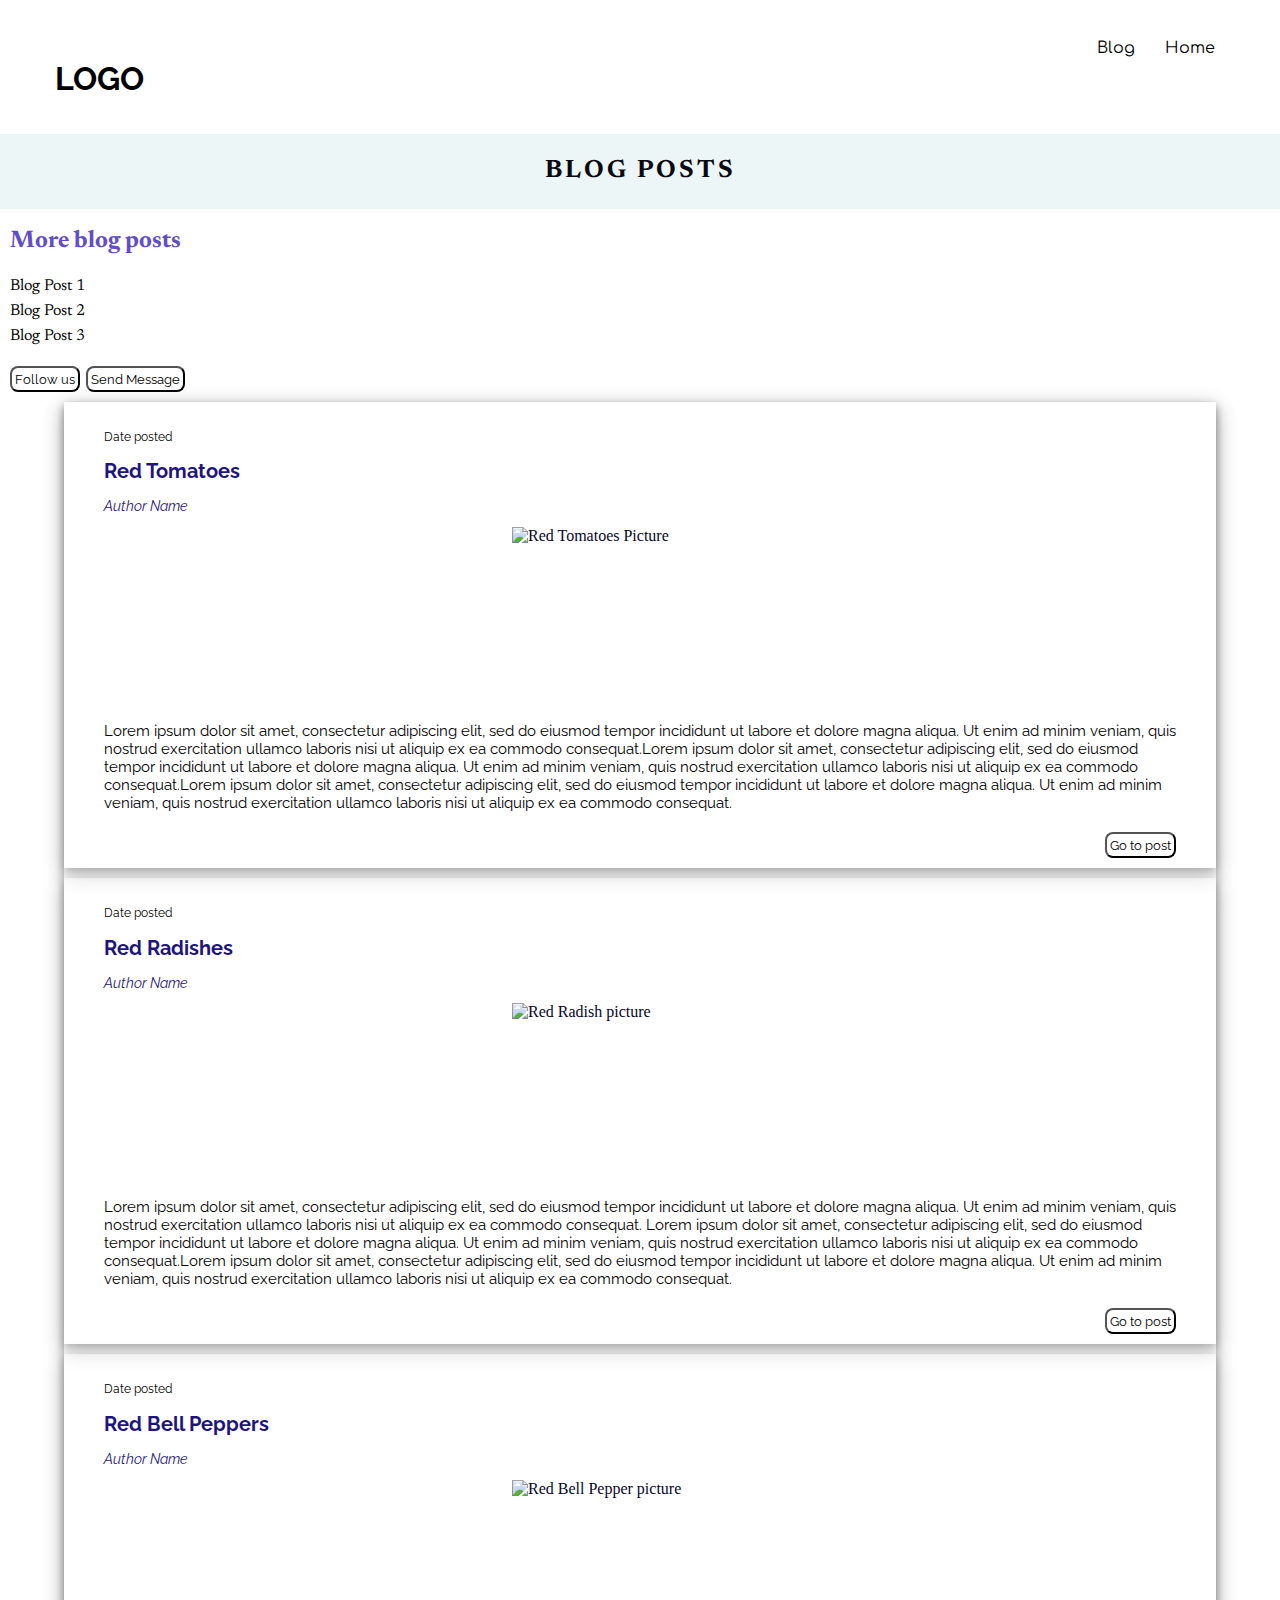
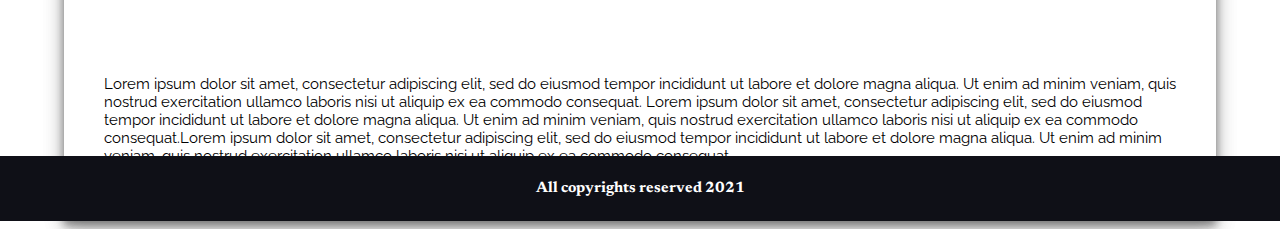
==== blog.html @ 0e55d28a "start project 1" ====
<!DOCTYPE html>
<html>
    <head>
        <title>Blog Posts</title>

        <meta charset="utf-8" />
        <meta name = "name" description = "This is my portfolio created as part of Udacity project"/>
        <meta content="width=device-width, initial-scale=1, maximum-scale=1" name="viewport"/>

        
        <link href = "css/imports.css" type = "text/css" rel = "stylesheet" />
        <link href = "css/typography.css" type = "text/css" rel = "stylesheet" />
        <link href = "css/blog.css" type = "text/css" rel = "stylesheet" />
        <link href = "css/project1.css" type = "text/css" rel = "stylesheet" />


    </head>

    <body class = "wrapper">

        <div class = "container-blog">


            <div class="header box">
                 <div class = "header ">
                    <div class = "headernav">
                        <nav>
                            <ul class = "navitems">
                                <li><a class = "menu1"><h1>LOGO</h1></a></li>
                                <li><a class = "menu" href = "index.html">Home</a></li>
                                <li><a class = "menu" href = "blog.html">Blog</a></li>
                            </ul>
                        </nav>
                    </div>
                </div>
            </div>


            <div class="description box">
                <h3 class = "description-h3">BlOG POSTS</h3>
               
            </div>


            <div class="sideposts box">
                <div class = "sideposts-details">
                    <h2>More blog posts</h2>
                    <li class = "sidelist"><a href = "#">Blog Post 1</a></li><br/>
                    <li class = "sidelist"><a href = "#">Blog Post 2</a></li><br/>
                    <li class = "sidelist"><a href = "#">Blog Post 3</a></li><br/>
                    <br/>
                    <!-- <p class = "author-desc">Lorem ipsum dolor sit amet, consectetur adipiscing elit, sed do eiusmod tempor incididunt ut labore et dolore magna aliqua. Ut enim ad minim veniam, quis nostrud exercitation ullamco laboris nisi ut aliquip ex ea commodo consequat.</p>
                    <p class = "author-desc">Sed ut perspiciatis unde omnis iste natus error sit voluptatem accusantium doloremque laudantium, totam rem aperiam, eaque ipsa quae ab illo inventore veritatis et quasi architecto beatae vitae dicta sunt explicabo.</p> -->


                    <button class = "sideposts-btn">Follow us</button>
                    <button class = "sideposts-btn">Send Message</button>

                </div>
            </div>


            <div class="content box">

                <div class = "card-blog">


                    <div id = "one" class = "box cardlayout">
                        <div class = "card-container">

                            <div class ="cardclass">
                                <p class = "p-cards-small">Date posted</p>
                                <p><b>Red Tomatoes</b></p>
                                <p class ="author"><i>Author Name</i></p>
                            </div>

                            <img class = "cardimg" src = "https://images.unsplash.com/photo-1597160308671-bb9ec5348ae3?ixid=MnwxMjA3fDB8MHxwaG90by1wYWdlfHx8fGVufDB8fHx8&ixlib=rb-1.2.1&auto=format&fit=crop&w=1500&q=80" alt ="Red Tomatoes Picture"/>

                            <p class ="p-cards">Lorem ipsum dolor sit amet, consectetur adipiscing elit, sed do eiusmod tempor incididunt ut labore et dolore magna aliqua. Ut enim ad minim veniam, quis nostrud exercitation ullamco laboris nisi ut aliquip ex ea commodo consequat.Lorem ipsum dolor sit amet, consectetur adipiscing elit, sed do eiusmod tempor incididunt ut labore et dolore magna aliqua. Ut enim ad minim veniam, quis nostrud exercitation ullamco laboris nisi ut aliquip ex ea commodo consequat.Lorem ipsum dolor sit amet, consectetur adipiscing elit, sed do eiusmod tempor incididunt ut labore et dolore magna aliqua. Ut enim ad minim veniam, quis nostrud exercitation ullamco laboris nisi ut aliquip ex ea commodo consequat.</p>

                            <button class = "btn-card">Go to post</button>
                        </div>
                    </div>


                    <div id = "two" class = " box cardlayout">
                        <div class = "card-container">

                            <div class ="cardclass">
                                <p class = "p-cards-small">Date posted</p>
                                <p><b>Red Radishes</b></p>
                                <p class ="author"><i>Author Name</i></p>
                            </div>

                            <img class = "cardimg" src = "https://images.unsplash.com/photo-1573214092953-7c6c686ee75d?ixid=MnwxMjA3fDB8MHxwaG90by1wYWdlfHx8fGVufDB8fHx8&ixlib=rb-1.2.1&auto=format&fit=crop&w=1334&q=80" alt ="Red Radish picture"/>

                            <p class ="p-cards">Lorem ipsum dolor sit amet, consectetur adipiscing elit, sed do eiusmod tempor incididunt ut labore et dolore magna aliqua. Ut enim ad minim veniam, quis nostrud exercitation ullamco laboris nisi ut aliquip ex ea commodo consequat. Lorem ipsum dolor sit amet, consectetur adipiscing elit, sed do eiusmod tempor incididunt ut labore et dolore magna aliqua. Ut enim ad minim veniam, quis nostrud exercitation ullamco laboris nisi ut aliquip ex ea commodo consequat.Lorem ipsum dolor sit amet, consectetur adipiscing elit, sed do eiusmod tempor incididunt ut labore et dolore magna aliqua. Ut enim ad minim veniam, quis nostrud exercitation ullamco laboris nisi ut aliquip ex ea commodo consequat.</p>

                            <button class = "btn-card">Go to post</button>
                        </div>
                    </div>


                    <div id = "three" class = "box cardlayout">
                        <div class = "card-container">
                            <div class ="cardclass">
                                <p class = "p-cards-small">Date posted</p>
                                <p> <b>Red Bell Peppers</b></p>
                                <p class ="author"><i>Author Name</i></p>
                            </div>

                            <img class = "cardimg" src = "https://images.unsplash.com/photo-1593677720987-69c291d6028f?ixid=MnwxMjA3fDB8MHxwaG90by1wYWdlfHx8fGVufDB8fHx8&ixlib=rb-1.2.1&auto=format&fit=crop&w=1500&q=80" alt ="Red Bell Pepper picture"/>

                            <p class ="p-cards">Lorem ipsum dolor sit amet, consectetur adipiscing elit, sed do eiusmod tempor incididunt ut labore et dolore magna aliqua. Ut enim ad minim veniam, quis nostrud exercitation ullamco laboris nisi ut aliquip ex ea commodo consequat. Lorem ipsum dolor sit amet, consectetur adipiscing elit, sed do eiusmod tempor incididunt ut labore et dolore magna aliqua. Ut enim ad minim veniam, quis nostrud exercitation ullamco laboris nisi ut aliquip ex ea commodo consequat.Lorem ipsum dolor sit amet, consectetur adipiscing elit, sed do eiusmod tempor incididunt ut labore et dolore magna aliqua. Ut enim ad minim veniam, quis nostrud exercitation ullamco laboris nisi ut aliquip ex ea commodo consequat.</p>

                            <button class = "btn-card">Go to post</button>
                        </div>
                    </div>    
                    
                  

                 </div>

            </div>




            <div class="footer box">
                <div>
                    <h5 class = "footercontent">All copyrights reserved 2021</h5>
                </div>
            </div>

        </div>

        




        <!-- <header>
            <nav>
                <ul class = "headernav">
                    <li ><a class = "navitems" href = "#">Home</a></li>
                    <li><a class = "navitems" href = "#">Projects </a></li>
                </ul>
            </nav>
        </header> -->


   

    </body>
</html>
---- css/imports.css ----
@import url('https://fonts.googleapis.com/css?family=Comfortaa|Patua+One');

@import url('https://fonts.googleapis.com/css2?family=Newsreader:ital,wght@0,300;0,500;1,300;1,400;1,500&display=swap');

@import url('https://fonts.googleapis.com/css2?family=Raleway:ital,wght@0,300;0,500;0,700;1,100;1,300;1,400;1,900&display=swap');
---- css/typography.css ----
/* ---------------- */
/* ---TYPOGRAPHY ---*/
/* ---------------- */
h1,
h2,
h3,
h4,
h5,
h6{
    font-family: 'Newsreader';

}


h1{
    color:#000000;
    font-family: 'Raleway', sans-serif;

}

h2{
    color:#614dc8;
  

}

h3{
    color:#0a0911;
    text-transform: uppercase;
    
}

h4{
    color:#0a0911;

}

h5{
    color:#0a0911;
    text-decoration:dashed;

}

p{
    color:#1e1480; 
    font-family: 'Raleway', sans-serif;
    font-size: 20px;
    line-height: 0.9;
    
}


a{
    color: #000000;
    text-decoration: none;
    cursor: pointer;
    font-family: 'Newsreader';

}

q{
    color: #1e1f22;
   

}
---- css/blog.css ----
.container-blog{
    position: relative;
    display: grid;
    grid-template-columns: 200px 200px;
    grid-template-rows: 100px 180px auto 100px;
    grid-template-areas: 
    "hd hd hd hd hd hd hd hd"
    "dp dp dp dp dp dp dp dp"
    "sd main main main main main main main"
    "ft ft ft ft ft ft ft ft";

}

.card-blog{
        display: grid;
        /* flex-direction: row; */
        /* justify-content: space-between; */
        width: 90%;
        height: auto;
        margin: auto;
        grid-template-rows: 80vw;
        grid-template-rows: repeat(3, 1fr);
        grid-gap: 10px; 
        justify-content: center; box-shadow: 0 4px 8px 0 rgba(0, 0, 0, 0.2), 0 6px 20px 0 rgba(0, 0, 0, 0.19);

}

.card-container{
    margin:30px;

}

@media screen and (max-width: 1200px) {
    .container-blog{
        position: relative;
        display: grid;
        grid-template-columns: 200px 200px;
        grid-template-rows: 100px 180px auto 100px;
        grid-template-areas: 
        "hd hd hd hd hd hd hd hd"
        "dp dp dp dp dp dp dp dp"
        "sd main main main main main main main"
        "ft ft ft ft ft ft ft ft";
    
    }
    
}

@media screen and (min-width: 500px){

    .container-blog{
        
        display: flex;
        flex-wrap: wrap;
        flex-direction: column;

    }

    .header{
        grid-area: hd; 
    
    }
    
    .description{
        grid-area: dp;
        background-color: rgb(237, 246, 246);
    }
    .sideposts{
        grid-area: sd;
    }
    
    .content{
        grid-area:main;
    }
    .footer{ 
        grid-area:ft;
    
         
     }

   
    
}


@media screen and (max-width: 480px){

    .container-blog{
        
        display: flex;
        flex-wrap: wrap;
        flex-direction: column;
    
    }

    img{
        width: 100%;
    }

    .header{
        grid-area: hd; 
    
    }
    
  
    .sideposts{
        grid-area: sd;
    }
    
    .content{
        grid-area:main;
    }
    .footer{ 
        grid-area:ft;
    
         
     }

   
    .description-h3{
        text-align: center;
        font-size: 25px;
        letter-spacing: 3px;
    
    }
   
    
}
---- css/project1.css ----
body{
    background-color: #ffffff;
    /* font-family:'Gill Sans', 'Gill Sans MT', Calibri, 'Trebuchet MS', sans-serif; */
    font-family: 'Newspaper';
    font-size: medium;
    color: rgb(6, 6, 41);
    src: url(https://fonts.gstatic.com/s/newsreader/v7/cY9XfjOCX1hbuyalUrK439vogqC9yFZCYg7oRZaLFYkzbARA_n8IsQ.woff2) format('woff2');
  unicode-range: U+0102-0103, U+0110-0111, U+0128-0129, U+0168-0169, U+01A0-01A1, U+01AF-01B0, U+1EA0-1EF9, U+20AB;
    
} 

.wrapper{
    margin-left:auto;
    margin-right: auto;
}

.container {
    position: relative;
    display: grid;
    grid-template-columns: 200px 200px;
    grid-template-rows: 100px 180px 450px 100px;
    grid-template-areas: 
    "hd hd hd hd hd hd hd hd"
    "dp dp dp dp dp dp dp dp"
    "sd main main main main main main main"
    "ft ft ft ft ft ft ft ft";
    /* border: 2px solid #1c134a; */
}

.box{
    /* border: 2px solid #d87093; */
    /* background-color: #7ee96e60; */
}

.header{
    grid-area: hd; 
    background-color: #ffffff;;   
}

.description{
    grid-area: dp;
    background-color: rgb(237, 246, 246);
}
.sideposts{
    grid-area: sd;
}

.content{
    grid-area:main;
}
.footer{ 
    grid-area:ft;
    background-color: #0f1017;
    position: absolute;
    left: 0;
    bottom: 0;
    width: 100%; 
    color: white;
    text-align: center;
     
 }

 .footercontent{
     color:#ffffff;
 }



/* -------------------------------- */
/* HEADER LAYOUT AND DESIGN */
/* ----------------------------------- */
 /* .headernav{
    
    padding: 7px;
    text-decoration: none;   
} */


li{
    display: inline;
}

.menu{
    float: right;
    margin: 15px;
    text-decoration: none;
    color: #000000;
    font-family: 'Comfortaa';
}

.menu1{
    font-family: 'Comfortaa';

}


li:first-child{
    float: left;
    margin: 15px;
}

.navitems{
    
    margin-right: 50px;
    text-decoration: none;
    color:black;
    
}

/* -------------------------------- */
/* SIDE-POSTS LAYOUT AND DESIGN */
/* ----------------------------------- */

.sideposts{
    background-color: #ffffff;
}
.sideposts-details{
    margin: 10px;
}
.sidelist{
    line-height: 1.5em;
    /* padding: 40px; */
}

.author-desc{
    font-weight: 100;
    /* margin: 30px; */
}

.sideposts-btn{
    display: inline;
    font-family: 'Raleway', sans-serif;
    padding: 3px;
    border-radius: 8px;
    border-radius: 1px solid #988379;
    margin-right: 2px;
    

    background-color: transparent;
    cursor: pointer;

}

/* -------------------------------- */
/* CARDS-BLOG-POST LAYOUT AND DESIGN */
/* ----------------------------------- */

.cards{
        display: grid;
        /* flex-direction: row; */
        /* justify-content: space-between; */
        width: 70vw;
        height: 60vh;
        margin: auto;
        grid-template-columns: 80vw;
        grid-template-columns: repeat(3, 1fr);
        grid-gap: 5px; 
        justify-content: center; box-shadow: 0 4px 8px 0 rgba(0, 0, 0, 0.2), 0 6px 20px 0 rgba(0, 0, 0, 0.19);

}

.cardlayout{
    box-shadow: 0 4px 8px 0 rgba(0, 0, 0, 0.2), 0 6px 20px 0 rgba(0, 0, 0, 0.19);
}

.cardclass{
    margin: 10px;
    line-height: 0.9;
    
    
}



.cardimg{
    display: flex;
    flex-direction: row;
    width: 20vw;
    height: 20vh; 
  
    
}

.p-cards{
    margin: 10px;
    margin-top: 15px;
    font-size: 15px;
    color: #000000;
    line-height: 1.2em;
}

.p-cards-small{
    font-size: 12px;
    color:#000000;

}

img {
    display: block;
    margin-left: auto;
    margin-right: auto;
    width: 40%;
  }

.author{
    font-size: 14px;;
}

.btn-card{
    font-family: 'Raleway', sans-serif;
    padding: 3px;
    border-radius: 8px;
    border-radius: 1px solid #988379;
    margin: 10px;
    float: right;
    background-color: transparent;
    cursor: pointer;
}

.btn-card:hover{
    box-shadow: 0 4px 8px 0 rgba(0, 0, 0, 0.2), 0 6px 20px 0 rgba(0, 0, 0, 0.19);

}

/* -------------------------------- */
/* DESCRIPTION TEXT DESIGN */
/* ----------------------------------- */

.description-p{
    text-align: center;
    font-size: 22px;
    margin: 0 80px 0 80px;
    font-weight: 200;
    line-height: 1.3em;


}

.description-h3{
    text-align: center;
    font-size: 25px;
    letter-spacing: 3px;

}


/* -------------------------------- */
/* FOOTER LAYOUT AND DESIGN */
/* ----------------------------------- */
.footercontent{
    text-align: center;
    font-size: 15px;
  
    
}

@media screen and (max-width: 480px){

    .cardimg{
        width: auto;
    }

    .description-p{
        text-align: center;
        font-size: 18px;
        margin: 0 30px 10px 30px;
        font-weight: 200;
        line-height: 1.3em;
    
    
    }

    .container{
        
        display: flex;
        flex-wrap: wrap;
        flex-direction: column;
    
    }

    .cards{
        display: flex;
        flex-wrap: wrap;
        flex-direction: row;
        width: auto;

    }

    img{
        width: 100%;
    }

    .header{
        grid-area: hd; 
    
    }
    
  
    .sideposts{
        grid-area: sd;
    }
    
    .content{
        grid-area:main;
    }
    .footer{ 
        grid-area:ft;
         
     }

   
    .description-h3{
        text-align: center;
        font-size: 25px;
        letter-spacing: 3px;
    
    }
   
    
}

@media screen and (max-width: 1200px) {
    .container-blog{
        position: relative;
        display: grid;
        grid-template-columns: 200px 200px;
        grid-template-rows: 100px 180px auto 100px;
        grid-template-areas: 
        "hd hd hd hd hd hd hd hd"
        "dp dp dp dp dp dp dp dp"
        "sd main main main main main main main"
        "ft ft ft ft ft ft ft ft";
    
    }
    
}



@media screen and (max-width: 880px){

    .cardimg{
        width: auto;
    }

    .description-p{
        text-align: center;
        font-size: 18px;
        margin: 0 30px 10px 30px;
        font-weight: 200;
        line-height: 1.3em;
    
    
    }

    .container{
        
        display: flex;
        flex-wrap: wrap;
        flex-direction: column;
    
    }

    .cards{
        display: flex;
        flex-wrap: wrap;
        flex-direction: row;
        width: auto;

    }

    img{
        width: 100%;
    }

    .header{
        grid-area: hd; 
    
    }
    
  
    .sideposts{
        grid-area: sd;
    }
    
    .content{
        grid-area:main;
    }
    
    .footer{ 
        grid-area:ft;
         
     }

    .description-h3{
        text-align: center;
        font-size: 25px;
        letter-spacing: 3px;
    
    }
   
    
}
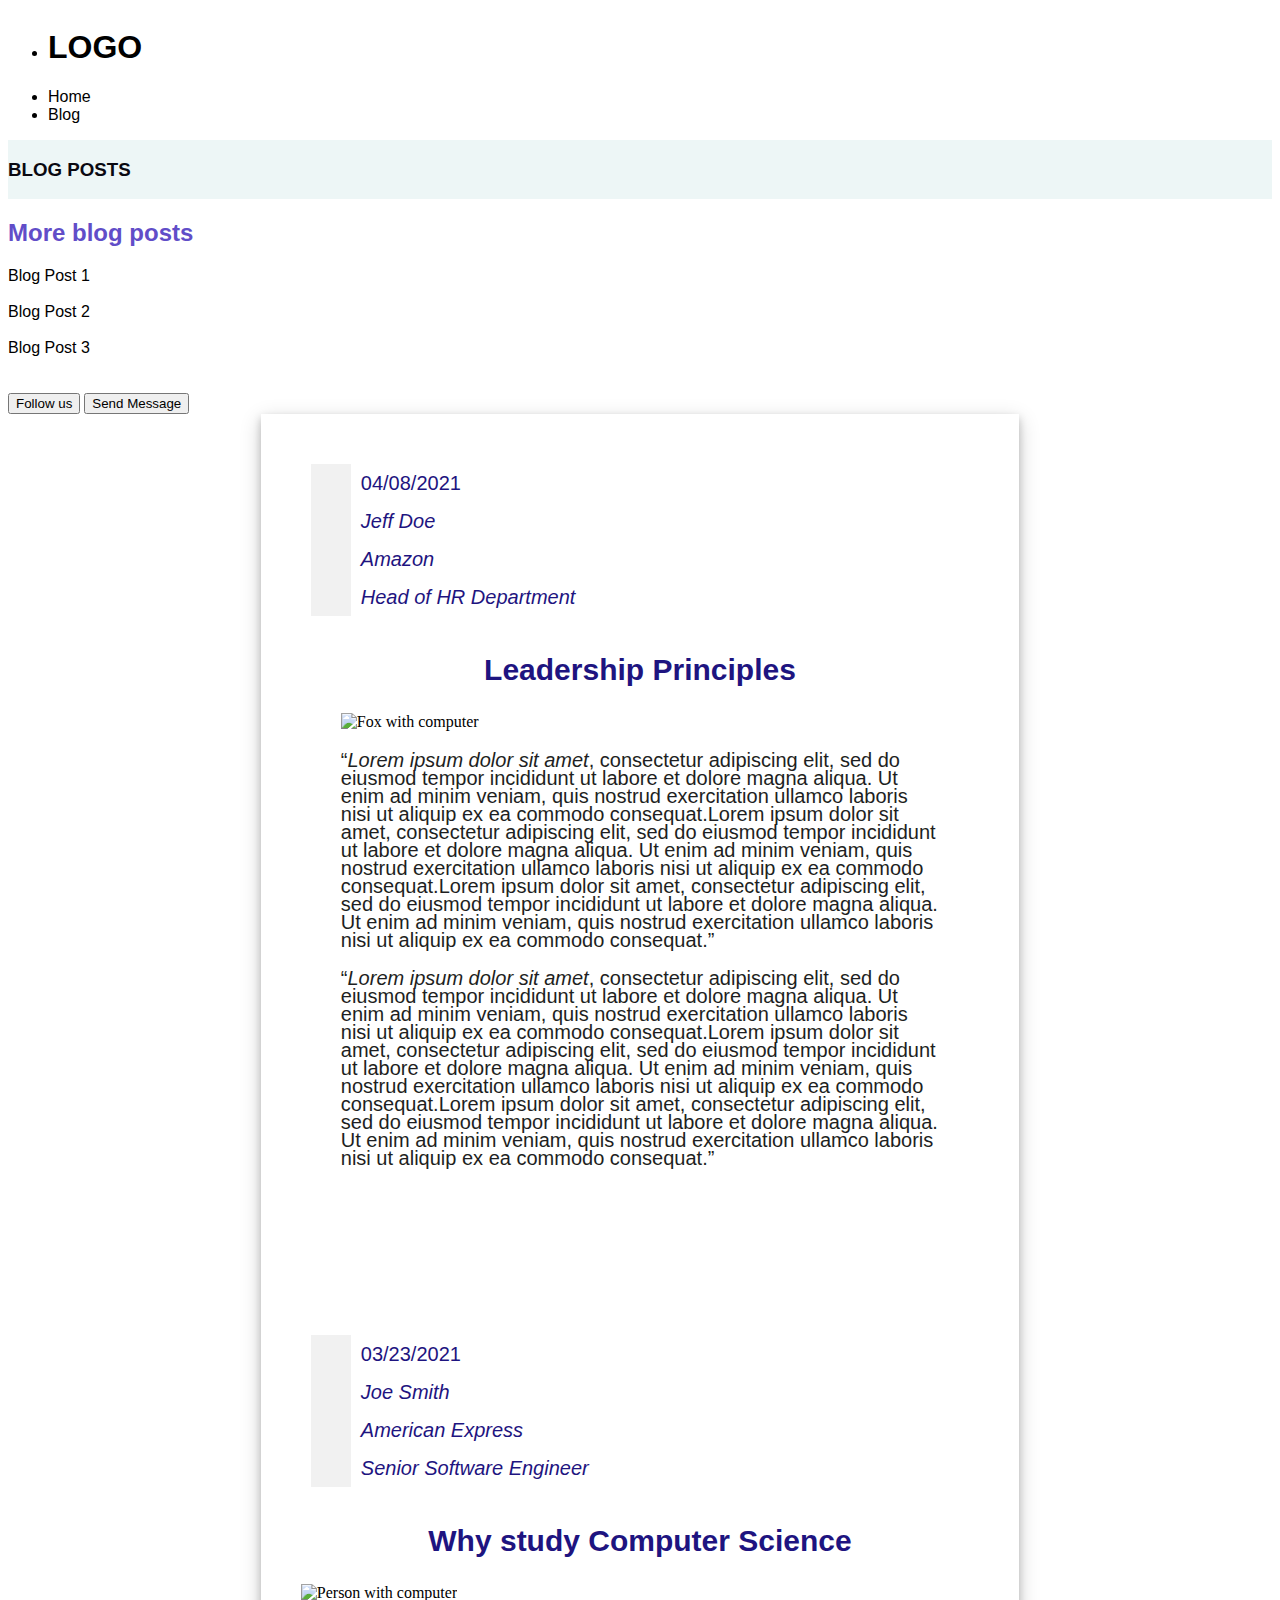
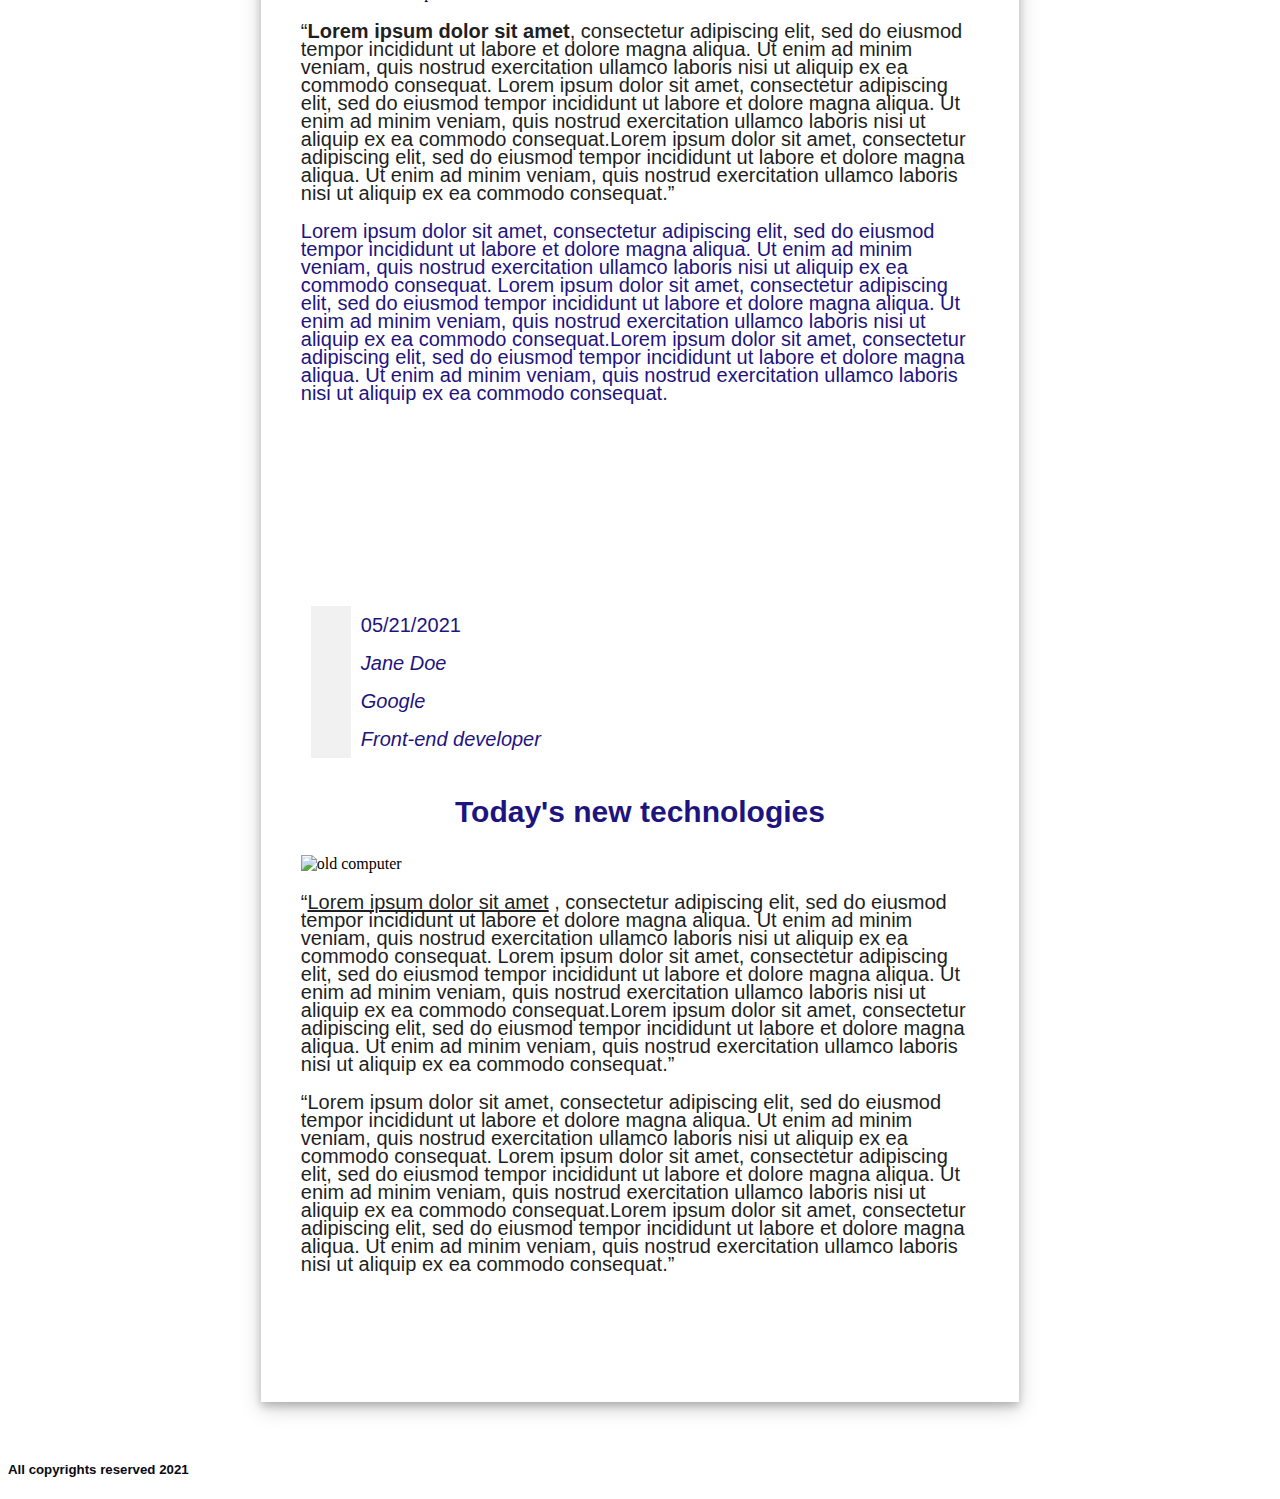
==== commit 044c55f7: "Update blog.html" ====
--- a/blog.html
+++ b/blog.html
@@ -8,20 +8,24 @@
         <meta content="width=device-width, initial-scale=1, maximum-scale=1" name="viewport"/>
 
         
-        <link href = "css/imports.css" type = "text/css" rel = "stylesheet" />
+        <link href = "css/icon.css" type = "text/css" rel = "stylesheet" /> 
         <link href = "css/typography.css" type = "text/css" rel = "stylesheet" />
         <link href = "css/blog.css" type = "text/css" rel = "stylesheet" />
         <link href = "css/project1.css" type = "text/css" rel = "stylesheet" />
+        <link href="/https://fontawesome.com/v5.15/icons/facebook?style=brands" rel="stylesheet">
+        <script src="https://kit.fontawesome.com/f7e4b6a6a0.js" crossorigin="anonymous"></script>
 
 
     </head>
 
+
     <body class = "wrapper">
+     
 
         <div class = "container-blog">
 
 
-            <div class="header box">
+            <header class="header box">
                  <div class = "header ">
                     <div class = "headernav">
                         <nav>
@@ -33,14 +37,14 @@
                         </nav>
                     </div>
                 </div>
-            </div>
-
+            </header>
+      
 
             <div class="description box">
                 <h3 class = "description-h3">BlOG POSTS</h3>
-               
             </div>
 
+   
 
             <div class="sideposts box">
                 <div class = "sideposts-details">
@@ -49,9 +53,7 @@
                     <li class = "sidelist"><a href = "#">Blog Post 2</a></li><br/>
                     <li class = "sidelist"><a href = "#">Blog Post 3</a></li><br/>
                     <br/>
-                    <!-- <p class = "author-desc">Lorem ipsum dolor sit amet, consectetur adipiscing elit, sed do eiusmod tempor incididunt ut labore et dolore magna aliqua. Ut enim ad minim veniam, quis nostrud exercitation ullamco laboris nisi ut aliquip ex ea commodo consequat.</p>
-                    <p class = "author-desc">Sed ut perspiciatis unde omnis iste natus error sit voluptatem accusantium doloremque laudantium, totam rem aperiam, eaque ipsa quae ab illo inventore veritatis et quasi architecto beatae vitae dicta sunt explicabo.</p> -->
-
+                  
 
                     <button class = "sideposts-btn">Follow us</button>
                     <button class = "sideposts-btn">Send Message</button>
@@ -67,53 +69,109 @@
 
                     <div id = "one" class = "box cardlayout">
                         <div class = "card-container">
+                            <div class = "flex-author-info">
+                                
+                                <div class = "auhtor-img">
+                                <i class="fas fa-user-tie"></i>
+                                </div>
 
-                            <div class ="cardclass">
-                                <p class = "p-cards-small">Date posted</p>
-                                <p><b>Red Tomatoes</b></p>
-                                <p class ="author"><i>Author Name</i></p>
+                                <div class = "cardclass1">
+                                <p class = "p-cards-small">04/08/2021</p>
+                                <p class ="author"><i>Jeff Doe</i></p>
+                                <p class ="author"><i>Amazon</i></p>
+                                <p class ="author"><i>Head of HR Department</i></p>
+                                </div>
+
+                            </div>
+                            <p class = "blog-title"><b>Leadership Principles</b></p>
+
+                            <figure>
+
+                            <img class = "cardimg" src = "https://images.unsplash.com/photo-1589652717521-10c0d092dea9?ixid=MnwxMjA3fDB8MHxwaG90by1wYWdlfHx8fGVufDB8fHx8&ixlib=rb-1.2.1&auto=format&fit=crop&w=1500&q=80" alt ="Fox with computer" />
+                            
+
+                            <p class ="p-cards-blog"><q><i>Lorem ipsum dolor sit amet</i>, consectetur adipiscing elit, sed do eiusmod tempor incididunt ut labore et dolore magna aliqua. Ut enim ad minim veniam, quis nostrud exercitation ullamco laboris nisi ut aliquip ex ea commodo consequat.Lorem ipsum dolor sit amet, consectetur adipiscing elit, sed do eiusmod tempor incididunt ut labore et dolore magna aliqua. Ut enim ad minim veniam, quis nostrud exercitation ullamco laboris nisi ut aliquip ex ea commodo consequat.Lorem ipsum dolor sit amet, consectetur adipiscing elit, sed do eiusmod tempor incididunt ut labore et dolore magna aliqua. Ut enim ad minim veniam, quis nostrud exercitation ullamco laboris nisi ut aliquip ex ea commodo consequat.</q></p>
+                            <p class ="p-cards-blog"><q><i>Lorem ipsum dolor sit amet</i>, consectetur adipiscing elit, sed do eiusmod tempor incididunt ut labore et dolore magna aliqua. Ut enim ad minim veniam, quis nostrud exercitation ullamco laboris nisi ut aliquip ex ea commodo consequat.Lorem ipsum dolor sit amet, consectetur adipiscing elit, sed do eiusmod tempor incididunt ut labore et dolore magna aliqua. Ut enim ad minim veniam, quis nostrud exercitation ullamco laboris nisi ut aliquip ex ea commodo consequat.Lorem ipsum dolor sit amet, consectetur adipiscing elit, sed do eiusmod tempor incididunt ut labore et dolore magna aliqua. Ut enim ad minim veniam, quis nostrud exercitation ullamco laboris nisi ut aliquip ex ea commodo consequat.</q></p>
+
+                            <div class = "social-icons">
+                                <i href = "#" class="fab fa-facebook-f"></i>
+                                <i href = "#" class="fab fa-twitter"></i>
+                                <i href = "#" class="fas fa-paper-plane"></i>
                             </div>
 
-                            <img class = "cardimg" src = "https://images.unsplash.com/photo-1597160308671-bb9ec5348ae3?ixid=MnwxMjA3fDB8MHxwaG90by1wYWdlfHx8fGVufDB8fHx8&ixlib=rb-1.2.1&auto=format&fit=crop&w=1500&q=80" alt ="Red Tomatoes Picture"/>
-
-                            <p class ="p-cards">Lorem ipsum dolor sit amet, consectetur adipiscing elit, sed do eiusmod tempor incididunt ut labore et dolore magna aliqua. Ut enim ad minim veniam, quis nostrud exercitation ullamco laboris nisi ut aliquip ex ea commodo consequat.Lorem ipsum dolor sit amet, consectetur adipiscing elit, sed do eiusmod tempor incididunt ut labore et dolore magna aliqua. Ut enim ad minim veniam, quis nostrud exercitation ullamco laboris nisi ut aliquip ex ea commodo consequat.Lorem ipsum dolor sit amet, consectetur adipiscing elit, sed do eiusmod tempor incididunt ut labore et dolore magna aliqua. Ut enim ad minim veniam, quis nostrud exercitation ullamco laboris nisi ut aliquip ex ea commodo consequat.</p>
-
-                            <button class = "btn-card">Go to post</button>
                         </div>
                     </div>
 
 
                     <div id = "two" class = " box cardlayout">
                         <div class = "card-container">
+                                <div class = "flex-author-info">
+                                
+                                    <div class = "auhtor-img">
+                                    <i class="fas fa-user-tie"></i>
+                                    </div>
 
-                            <div class ="cardclass">
-                                <p class = "p-cards-small">Date posted</p>
-                                <p><b>Red Radishes</b></p>
-                                <p class ="author"><i>Author Name</i></p>
+                                    <div class = "cardclass1">
+                                    <p class = "p-cards-small">03/23/2021</p>
+                                    <p class ="author"><i>Joe Smith</i></p>
+                                    <p class ="author"><i>American Express</i></p>
+                                    <p class ="author"><i>Senior Software Engineer</i></p>
+                                    </div>
+
+                                </div>
+
+                            <p class = "blog-title"><b>Why study Computer Science</b></p>
+
+                            <img class = "cardimg" src = "https://images.unsplash.com/photo-1621570070356-b77aa8bf71b0?ixid=MnwxMjA3fDF8MHxwaG90by1wYWdlfHx8fGVufDB8fHx8&ixlib=rb-1.2.1&auto=format&fit=crop&w=1500&q=80" alt ="Person with computer"/>
+
+                            <p class ="p-cards-blog"><q><b>Lorem ipsum dolor sit amet</b>, consectetur adipiscing elit, sed do eiusmod tempor incididunt ut labore et dolore magna aliqua. Ut enim ad minim veniam, quis nostrud exercitation ullamco laboris nisi ut aliquip ex ea commodo consequat. Lorem ipsum dolor sit amet, consectetur adipiscing elit, sed do eiusmod tempor incididunt ut labore et dolore magna aliqua. Ut enim ad minim veniam, quis nostrud exercitation ullamco laboris nisi ut aliquip ex ea commodo consequat.Lorem ipsum dolor sit amet, consectetur adipiscing elit, sed do eiusmod tempor incididunt ut labore et dolore magna aliqua. Ut enim ad minim veniam, quis nostrud exercitation ullamco laboris nisi ut aliquip ex ea commodo consequat.</q></p>
+                            <p class ="p-cards-blog">Lorem ipsum dolor sit amet, consectetur adipiscing elit, sed do eiusmod tempor incididunt ut labore et dolore magna aliqua. Ut enim ad minim veniam, quis nostrud exercitation ullamco laboris nisi ut aliquip ex ea commodo consequat. Lorem ipsum dolor sit amet, consectetur adipiscing elit, sed do eiusmod tempor incididunt ut labore et dolore magna aliqua. Ut enim ad minim veniam, quis nostrud exercitation ullamco laboris nisi ut aliquip ex ea commodo consequat.Lorem ipsum dolor sit amet, consectetur adipiscing elit, sed do eiusmod tempor incididunt ut labore et dolore magna aliqua. Ut enim ad minim veniam, quis nostrud exercitation ullamco laboris nisi ut aliquip ex ea commodo consequat.</p>
+                            
+
+
+                            <div class = "social-icons">
+                                <i href = "#" class="fab fa-facebook-f"></i>
+                                <i href = "#" class="fab fa-twitter"></i>
+                                <i href = "#" class="fas fa-paper-plane"></i>
                             </div>
-
-                            <img class = "cardimg" src = "https://images.unsplash.com/photo-1573214092953-7c6c686ee75d?ixid=MnwxMjA3fDB8MHxwaG90by1wYWdlfHx8fGVufDB8fHx8&ixlib=rb-1.2.1&auto=format&fit=crop&w=1334&q=80" alt ="Red Radish picture"/>
-
-                            <p class ="p-cards">Lorem ipsum dolor sit amet, consectetur adipiscing elit, sed do eiusmod tempor incididunt ut labore et dolore magna aliqua. Ut enim ad minim veniam, quis nostrud exercitation ullamco laboris nisi ut aliquip ex ea commodo consequat. Lorem ipsum dolor sit amet, consectetur adipiscing elit, sed do eiusmod tempor incididunt ut labore et dolore magna aliqua. Ut enim ad minim veniam, quis nostrud exercitation ullamco laboris nisi ut aliquip ex ea commodo consequat.Lorem ipsum dolor sit amet, consectetur adipiscing elit, sed do eiusmod tempor incididunt ut labore et dolore magna aliqua. Ut enim ad minim veniam, quis nostrud exercitation ullamco laboris nisi ut aliquip ex ea commodo consequat.</p>
-
-                            <button class = "btn-card">Go to post</button>
                         </div>
                     </div>
 
 
                     <div id = "three" class = "box cardlayout">
                         <div class = "card-container">
-                            <div class ="cardclass">
-                                <p class = "p-cards-small">Date posted</p>
-                                <p> <b>Red Bell Peppers</b></p>
-                                <p class ="author"><i>Author Name</i></p>
+                            <div class = "flex-author-info">
+                                
+                                <div class = "auhtor-img">
+                                <i class="fas fa-user-tie"></i>
+                                </div>
+
+                                <div class = "cardclass1">
+                                <p class = "p-cards-small">05/21/2021</p>
+                                <p class ="author"><i>Jane Doe</i></p>
+                                <p class ="author"><i>Google</i></p>
+                                <p class ="author"><i>Front-end developer</i></p>
+                                </div>
+
                             </div>
 
-                            <img class = "cardimg" src = "https://images.unsplash.com/photo-1593677720987-69c291d6028f?ixid=MnwxMjA3fDB8MHxwaG90by1wYWdlfHx8fGVufDB8fHx8&ixlib=rb-1.2.1&auto=format&fit=crop&w=1500&q=80" alt ="Red Bell Pepper picture"/>
+                            <p class = "blog-title"> <b>Today's new technologies</b></p>
 
-                            <p class ="p-cards">Lorem ipsum dolor sit amet, consectetur adipiscing elit, sed do eiusmod tempor incididunt ut labore et dolore magna aliqua. Ut enim ad minim veniam, quis nostrud exercitation ullamco laboris nisi ut aliquip ex ea commodo consequat. Lorem ipsum dolor sit amet, consectetur adipiscing elit, sed do eiusmod tempor incididunt ut labore et dolore magna aliqua. Ut enim ad minim veniam, quis nostrud exercitation ullamco laboris nisi ut aliquip ex ea commodo consequat.Lorem ipsum dolor sit amet, consectetur adipiscing elit, sed do eiusmod tempor incididunt ut labore et dolore magna aliqua. Ut enim ad minim veniam, quis nostrud exercitation ullamco laboris nisi ut aliquip ex ea commodo consequat.</p>
+                            <img class = "cardimg" src = "https://images.unsplash.com/photo-1550745165-9bc0b252726f?ixid=MnwxMjA3fDB8MHxwaG90by1wYWdlfHx8fGVufDB8fHx8&ixlib=rb-1.2.1&auto=format&fit=crop&w=1500&q=80" alt ="old computer"/>
 
-                            <button class = "btn-card">Go to post</button>
+                            <p class ="p-cards-blog"><q><ins>Lorem ipsum dolor sit amet</ins> , consectetur adipiscing elit, sed do eiusmod tempor incididunt ut labore et dolore magna aliqua. Ut enim ad minim veniam, quis nostrud exercitation ullamco laboris nisi ut aliquip ex ea commodo consequat. Lorem ipsum dolor sit amet, consectetur adipiscing elit, sed do eiusmod tempor incididunt ut labore et dolore magna aliqua. Ut enim ad minim veniam, quis nostrud exercitation ullamco laboris nisi ut aliquip ex ea commodo consequat.Lorem ipsum dolor sit amet, consectetur adipiscing elit, sed do eiusmod tempor incididunt ut labore et dolore magna aliqua. Ut enim ad minim veniam, quis nostrud exercitation ullamco laboris nisi ut aliquip ex ea commodo consequat.</q></p>
+
+                            <p class ="p-cards-blog"><q>Lorem ipsum dolor sit amet, consectetur adipiscing elit, sed do eiusmod tempor incididunt ut labore et dolore magna aliqua. Ut enim ad minim veniam, quis nostrud exercitation ullamco laboris nisi ut aliquip ex ea commodo consequat. Lorem ipsum dolor sit amet, consectetur adipiscing elit, sed do eiusmod tempor incididunt ut labore et dolore magna aliqua. Ut enim ad minim veniam, quis nostrud exercitation ullamco laboris nisi ut aliquip ex ea commodo consequat.Lorem ipsum dolor sit amet, consectetur adipiscing elit, sed do eiusmod tempor incididunt ut labore et dolore magna aliqua. Ut enim ad minim veniam, quis nostrud exercitation ullamco laboris nisi ut aliquip ex ea commodo consequat.</q></p>
+
+
+                            
+                           
+
+                            <div class = "social-icons">
+                                <i href = "#" class="fab fa-facebook-f"></i>
+                                <i href = "#" class="fab fa-twitter"></i>
+                                <i href = "#" class="fas fa-paper-plane"></i>
+                            </div>
                         </div>
                     </div>    
                     
@@ -125,31 +183,16 @@
 
 
 
-
-            <div class="footer box">
+        </div>
+    </div>
+        
+            <footer class="footer box">
                 <div>
                     <h5 class = "footercontent">All copyrights reserved 2021</h5>
                 </div>
-            </div>
-
-        </div>
-
-        
+            </footer>
 
 
 
-
-        <!-- <header>
-            <nav>
-                <ul class = "headernav">
-                    <li ><a class = "navitems" href = "#">Home</a></li>
-                    <li><a class = "navitems" href = "#">Projects </a></li>
-                </ul>
-            </nav>
-        </header> -->
-
-
-   
-
     </body>
-</html>+</html>
--- a/css/typography.css
+++ b/css/typography.css
@@ -7,14 +7,14 @@
 h4,
 h5,
 h6{
-    font-family: 'Newsreader';
+    font-family:'Franklin Gothic Medium', 'Arial Narrow', Arial, sans-serif;
 
 }
 
 
 h1{
     color:#000000;
-    font-family: 'Raleway', sans-serif;
+    font-family: 'Arial Narrow', sans-serif;
 
 }
 
@@ -43,7 +43,7 @@
 
 p{
     color:#1e1480; 
-    font-family: 'Raleway', sans-serif;
+    font-family: 'Arial', sans-serif;
     font-size: 20px;
     line-height: 0.9;
     
@@ -54,7 +54,7 @@
     color: #000000;
     text-decoration: none;
     cursor: pointer;
-    font-family: 'Newsreader';
+    font-family: 'Arial';
 
 }
 
@@ -62,4 +62,4 @@
     color: #1e1f22;
    
 
-}+}
--- a/css/blog.css
+++ b/css/blog.css
@@ -8,27 +8,79 @@
     "dp dp dp dp dp dp dp dp"
     "sd main main main main main main main"
     "ft ft ft ft ft ft ft ft";
-
+    margin-bottom: 60px;
 }
 
 .card-blog{
         display: grid;
         /* flex-direction: row; */
         /* justify-content: space-between; */
-        width: 90%;
+        width: 60%;
         height: auto;
         margin: auto;
         grid-template-rows: 80vw;
         grid-template-rows: repeat(3, 1fr);
-        grid-gap: 10px; 
+        grid-gap: 25px; 
         justify-content: center; box-shadow: 0 4px 8px 0 rgba(0, 0, 0, 0.2), 0 6px 20px 0 rgba(0, 0, 0, 0.19);
 
 }
 
 .card-container{
-    margin:30px;
+    margin:40px;
 
 }
+
+.author-img{
+    width: 10px;
+    height: 30px;
+    justify-content: left;
+}
+
+.social-icons{
+    margin-top: 30px;
+    cursor: pointer;
+}
+
+.icon{
+    cursor: pointer;
+}
+.fa-facebook-f{
+    color: rgb(22, 65, 157);
+    font-size: 20px;
+    margin-right: 10px;
+
+}
+.fa-twitter{
+    color: rgb(36, 157, 232);
+    font-size: 20px;
+    margin-right: 10px;
+
+}
+.fa-paper-plane{
+    color: rgb(103, 11, 25);
+    font-size: 20px;
+    margin-right: 10px;
+
+}
+
+.blog-title{
+    text-align: center;
+    font-size: 30px;
+}
+
+
+.flex-author-info{
+    display: flex;
+
+}
+
+.flex-author-info > .auhtor-img {
+    background-color: #f1f1f1;
+    margin: 10px;
+    padding: 20px;
+    font-size: 40px;
+  }
+
 
 @media screen and (max-width: 1200px) {
     .container-blog{
--- a/css/project1.css
+++ b/css/project1.css
@@ -1,403 +1,137 @@
-body{
-    background-color: #ffffff;
-    /* font-family:'Gill Sans', 'Gill Sans MT', Calibri, 'Trebuchet MS', sans-serif; */
-    font-family: 'Newspaper';
-    font-size: medium;
-    color: rgb(6, 6, 41);
-    src: url(https://fonts.gstatic.com/s/newsreader/v7/cY9XfjOCX1hbuyalUrK439vogqC9yFZCYg7oRZaLFYkzbARA_n8IsQ.woff2) format('woff2');
-  unicode-range: U+0102-0103, U+0110-0111, U+0128-0129, U+0168-0169, U+01A0-01A1, U+01AF-01B0, U+1EA0-1EF9, U+20AB;
+<!DOCTYPE html>
+<html>
+    <head>
+        <title>My portfolio</title>
+
+        <meta charset="utf-8" />
+        <meta name = "name" description = "This is my portfolio created as part of Udacity project"/>
+        <meta content="width=device-width, initial-scale=1, maximum-scale=1" name="viewport"/>
+
+        <link href = "css/project1.css" type = "text/css" rel = "stylesheet" />
+        <link href = "css/typography.css" type = "text/css" rel = "stylesheet" /> 
+        <link href = "css/icon.css" type = "text/css" rel = "stylesheet" /> 
+        <script src="https://kit.fontawesome.com/f7e4b6a6a0.js" crossorigin="anonymous"></script>
+    </head>
+
+    <body>
     
-} 
+        <div class = "wrapper">
+            <div class = "container">
+        
+                    <header class="header box">
+                        <div class = "header ">
+                            <div class = "headernav">
+                                <nav>
+                                    <ul class = "navitems">
+                                        <li><a class = "menu1"><h1>LOGO</h1></a></li>
+                                        <li><a class = "menu" href = "index.html">Home</a></li>
+                                        <li><a class = "menu" href = "blog.html">Blog</a></li>
+                                    </ul>
+                                </nav>
+                            </div>
+                        </div>
+                    </header>
+            
 
-.wrapper{
-    margin-left:auto;
-    margin-right: auto;
-}
-
-.container {
-    position: relative;
-    display: grid;
-    grid-template-columns: 200px 200px;
-    grid-template-rows: 100px 180px 450px 100px;
-    grid-template-areas: 
-    "hd hd hd hd hd hd hd hd"
-    "dp dp dp dp dp dp dp dp"
-    "sd main main main main main main main"
-    "ft ft ft ft ft ft ft ft";
-    /* border: 2px solid #1c134a; */
-}
-
-.box{
-    /* border: 2px solid #d87093; */
-    /* background-color: #7ee96e60; */
-}
-
-.header{
-    grid-area: hd; 
-    background-color: #ffffff;;   
-}
-
-.description{
-    grid-area: dp;
-    background-color: rgb(237, 246, 246);
-}
-.sideposts{
-    grid-area: sd;
-}
-
-.content{
-    grid-area:main;
-}
-.footer{ 
-    grid-area:ft;
-    background-color: #0f1017;
-    position: absolute;
-    left: 0;
-    bottom: 0;
-    width: 100%; 
-    color: white;
-    text-align: center;
-     
- }
-
- .footercontent{
-     color:#ffffff;
- }
+                    <div class="description box">
+                        <h3 class = "description-h3">Welcome to My Blog</h3>
+                        <p class = "description-p">Lorem ipsum dolor sit amet, consectetur adipiscing elit, sed do eiusmod tempor incididunt ut labore et dolore magna aliqua. <q cite = "https://www.lipsum.com/">Ut enim ad minim veniam, quis nostrud exercitation ullamco laboris nisi ut aliquip ex ea commodo. </q></p>
+                    </div>
+                    
+            
 
 
+                <div class="sideposts box">
+                    <div class = "sideposts-details">
+                        <h2>More blog posts</h2>
+                            <li class = "sidelist"><a href = "#">Blog Post 1</a></li><br/>
+                            <li class = "sidelist"><a href = "#">Blog Post 2</a></li><br/>
+                            <li class = "sidelist"><a href = "#">Blog Post 3</a></li><br/>
+                        <br/>
+                        <button class = "sideposts-btn">Follow us</button>
+                        <button class = "sideposts-btn">Send Message</button>
 
-/* -------------------------------- */
-/* HEADER LAYOUT AND DESIGN */
-/* ----------------------------------- */
- /* .headernav{
-    
-    padding: 7px;
-    text-decoration: none;   
-} */
+                    </div>
+                </div>
+
+     <main >
+
+                <div class="content box">
+                    <section class = "cards">
+                    
+                            <div id = "one" class = "box cardlayout">
+                                <div class ="cardclass">
+                                    <p class = "p-cards-small">Date posted</p>
+                                    <p><b>Leadership Principles</b></p>
+                                    <p class ="author"><i>Author Name</i></p>
+                                </div>
+                                <figure>
+                                    <img class = "cardimg" src = "https://images.unsplash.com/photo-1589652717521-10c0d092dea9?ixid=MnwxMjA3fDB8MHxwaG90by1wYWdlfHx8fGVufDB8fHx8&ixlib=rb-1.2.1&auto=format&fit=crop&w=1500&q=80" alt ="Fox with computer"/>
+                                    <figcaption>Fox with computer</figcaption>
+                                </figure>
+
+                                <p class ="p-cards">Lorem ipsum dolor sit amet, consectetur adipiscing elit, sed do eiusmod tempor incididunt ut labore et dolore magna aliqua. Ut enim ad minim veniam, quis nostrud exercitation ullamco laboris nisi ut aliquip ex ea commodo consequat.</p>
+                                <div>
+                                    <button type="button" class = "btn-card" onclick="window.location.href='/blog.html'">Go to post</button>
+                                </div>
+
+                               
+                            </div>
+                
 
 
-li{
-    display: inline;
-}
+                  
+                            <div id = "two" class = " box cardlayout">
+                                <div class ="cardclass">
+                                    <p class = "p-cards-small">Date posted</p>
+                                    <p><b>Why study Computer Science</b></p>
+                                    <p class ="author"><i>Author Name</i></p>
+                                </div>
+                                <figure>
+                                        <img class = "cardimg" src = "https://images.unsplash.com/photo-1621570070356-b77aa8bf71b0?ixid=MnwxMjA3fDF8MHxwaG90by1wYWdlfHx8fGVufDB8fHx8&ixlib=rb-1.2.1&auto=format&fit=crop&w=1500&q=80 alt ="Red Radish picture"/>
+                                        <figcaption>Person with computer</figcaption>
+                                    </figure>
+                                    
 
-.menu{
-    float: right;
-    margin: 15px;
-    text-decoration: none;
-    color: #000000;
-    font-family: 'Comfortaa';
-}
+                                    <p class ="p-cards">Lorem ipsum dolor sit amet, consectetur adipiscing elit, sed do eiusmod tempor incididunt ut labore et dolore magna aliqua. Ut enim ad minim veniam, quis nostrud exercitation ullamco laboris nisi ut aliquip ex ea commodo consequat.</p>
 
-.menu1{
-    font-family: 'Comfortaa';
+                                    <button  type="button" class = "btn-card" onclick="window.location.href='/blog.html'">Go to post</button>
+                            </div>
+                    
 
-}
+                
+                            <div id = "three" class = "box cardlayout">
+                                <div class ="cardclass">
+                                    <p class = "p-cards-small">Date posted</p>
+                                    <p><b>Today's new technologies</b></p>
+                                    <p class ="author"><i>Author Name</i></p>
+                                </div>
+
+                                    <figure>
+                                        <img class = "cardimg" src = "https://images.unsplash.com/photo-1550745165-9bc0b252726f?ixid=MnwxMjA3fDB8MHxwaG90by1wYWdlfHx8fGVufDB8fHx8&ixlib=rb-1.2.1&auto=format&fit=crop&w=1500&q=80" alt ="Red Bell Pepper picture"/>
+                                        <figcaption>Old computer</figcaption>
+                                    </figure>
+                                    <p class ="p-cards">Lorem ipsum dolor sit amet, consectetur adipiscing elit, sed do eiusmod tempor incididunt ut labore et dolore magna aliqua. Ut enim ad minim veniam...</p>
+
+                                    <button type="button" class = "btn-card" onclick="window.location.href='/blog.html'">Go to post</button>
+                            </div>    
+                     
+                    </section>
+                </div>
+        </main>
 
 
-li:first-child{
-    float: left;
-    margin: 15px;
-}
+            </div>
+        </div>
 
-.navitems{
+            <footer>
+                <div class="footer box">
+                    <div>
+                        <h5 class = "footercontent">All copyrights reserved 2021</h5>
+                    </div>
+                </div>
+             </footer>
+
     
-    margin-right: 50px;
-    text-decoration: none;
-    color:black;
-    
-}
-
-/* -------------------------------- */
-/* SIDE-POSTS LAYOUT AND DESIGN */
-/* ----------------------------------- */
-
-.sideposts{
-    background-color: #ffffff;
-}
-.sideposts-details{
-    margin: 10px;
-}
-.sidelist{
-    line-height: 1.5em;
-    /* padding: 40px; */
-}
-
-.author-desc{
-    font-weight: 100;
-    /* margin: 30px; */
-}
-
-.sideposts-btn{
-    display: inline;
-    font-family: 'Raleway', sans-serif;
-    padding: 3px;
-    border-radius: 8px;
-    border-radius: 1px solid #988379;
-    margin-right: 2px;
-    
-
-    background-color: transparent;
-    cursor: pointer;
-
-}
-
-/* -------------------------------- */
-/* CARDS-BLOG-POST LAYOUT AND DESIGN */
-/* ----------------------------------- */
-
-.cards{
-        display: grid;
-        /* flex-direction: row; */
-        /* justify-content: space-between; */
-        width: 70vw;
-        height: 60vh;
-        margin: auto;
-        grid-template-columns: 80vw;
-        grid-template-columns: repeat(3, 1fr);
-        grid-gap: 5px; 
-        justify-content: center; box-shadow: 0 4px 8px 0 rgba(0, 0, 0, 0.2), 0 6px 20px 0 rgba(0, 0, 0, 0.19);
-
-}
-
-.cardlayout{
-    box-shadow: 0 4px 8px 0 rgba(0, 0, 0, 0.2), 0 6px 20px 0 rgba(0, 0, 0, 0.19);
-}
-
-.cardclass{
-    margin: 10px;
-    line-height: 0.9;
-    
-    
-}
-
-
-
-.cardimg{
-    display: flex;
-    flex-direction: row;
-    width: 20vw;
-    height: 20vh; 
-  
-    
-}
-
-.p-cards{
-    margin: 10px;
-    margin-top: 15px;
-    font-size: 15px;
-    color: #000000;
-    line-height: 1.2em;
-}
-
-.p-cards-small{
-    font-size: 12px;
-    color:#000000;
-
-}
-
-img {
-    display: block;
-    margin-left: auto;
-    margin-right: auto;
-    width: 40%;
-  }
-
-.author{
-    font-size: 14px;;
-}
-
-.btn-card{
-    font-family: 'Raleway', sans-serif;
-    padding: 3px;
-    border-radius: 8px;
-    border-radius: 1px solid #988379;
-    margin: 10px;
-    float: right;
-    background-color: transparent;
-    cursor: pointer;
-}
-
-.btn-card:hover{
-    box-shadow: 0 4px 8px 0 rgba(0, 0, 0, 0.2), 0 6px 20px 0 rgba(0, 0, 0, 0.19);
-
-}
-
-/* -------------------------------- */
-/* DESCRIPTION TEXT DESIGN */
-/* ----------------------------------- */
-
-.description-p{
-    text-align: center;
-    font-size: 22px;
-    margin: 0 80px 0 80px;
-    font-weight: 200;
-    line-height: 1.3em;
-
-
-}
-
-.description-h3{
-    text-align: center;
-    font-size: 25px;
-    letter-spacing: 3px;
-
-}
-
-
-/* -------------------------------- */
-/* FOOTER LAYOUT AND DESIGN */
-/* ----------------------------------- */
-.footercontent{
-    text-align: center;
-    font-size: 15px;
-  
-    
-}
-
-@media screen and (max-width: 480px){
-
-    .cardimg{
-        width: auto;
-    }
-
-    .description-p{
-        text-align: center;
-        font-size: 18px;
-        margin: 0 30px 10px 30px;
-        font-weight: 200;
-        line-height: 1.3em;
-    
-    
-    }
-
-    .container{
-        
-        display: flex;
-        flex-wrap: wrap;
-        flex-direction: column;
-    
-    }
-
-    .cards{
-        display: flex;
-        flex-wrap: wrap;
-        flex-direction: row;
-        width: auto;
-
-    }
-
-    img{
-        width: 100%;
-    }
-
-    .header{
-        grid-area: hd; 
-    
-    }
-    
-  
-    .sideposts{
-        grid-area: sd;
-    }
-    
-    .content{
-        grid-area:main;
-    }
-    .footer{ 
-        grid-area:ft;
-         
-     }
-
-   
-    .description-h3{
-        text-align: center;
-        font-size: 25px;
-        letter-spacing: 3px;
-    
-    }
-   
-    
-}
-
-@media screen and (max-width: 1200px) {
-    .container-blog{
-        position: relative;
-        display: grid;
-        grid-template-columns: 200px 200px;
-        grid-template-rows: 100px 180px auto 100px;
-        grid-template-areas: 
-        "hd hd hd hd hd hd hd hd"
-        "dp dp dp dp dp dp dp dp"
-        "sd main main main main main main main"
-        "ft ft ft ft ft ft ft ft";
-    
-    }
-    
-}
-
-
-
-@media screen and (max-width: 880px){
-
-    .cardimg{
-        width: auto;
-    }
-
-    .description-p{
-        text-align: center;
-        font-size: 18px;
-        margin: 0 30px 10px 30px;
-        font-weight: 200;
-        line-height: 1.3em;
-    
-    
-    }
-
-    .container{
-        
-        display: flex;
-        flex-wrap: wrap;
-        flex-direction: column;
-    
-    }
-
-    .cards{
-        display: flex;
-        flex-wrap: wrap;
-        flex-direction: row;
-        width: auto;
-
-    }
-
-    img{
-        width: 100%;
-    }
-
-    .header{
-        grid-area: hd; 
-    
-    }
-    
-  
-    .sideposts{
-        grid-area: sd;
-    }
-    
-    .content{
-        grid-area:main;
-    }
-    
-    .footer{ 
-        grid-area:ft;
-         
-     }
-
-    .description-h3{
-        text-align: center;
-        font-size: 25px;
-        letter-spacing: 3px;
-    
-    }
-   
-    
-}+    </body>
+</html>
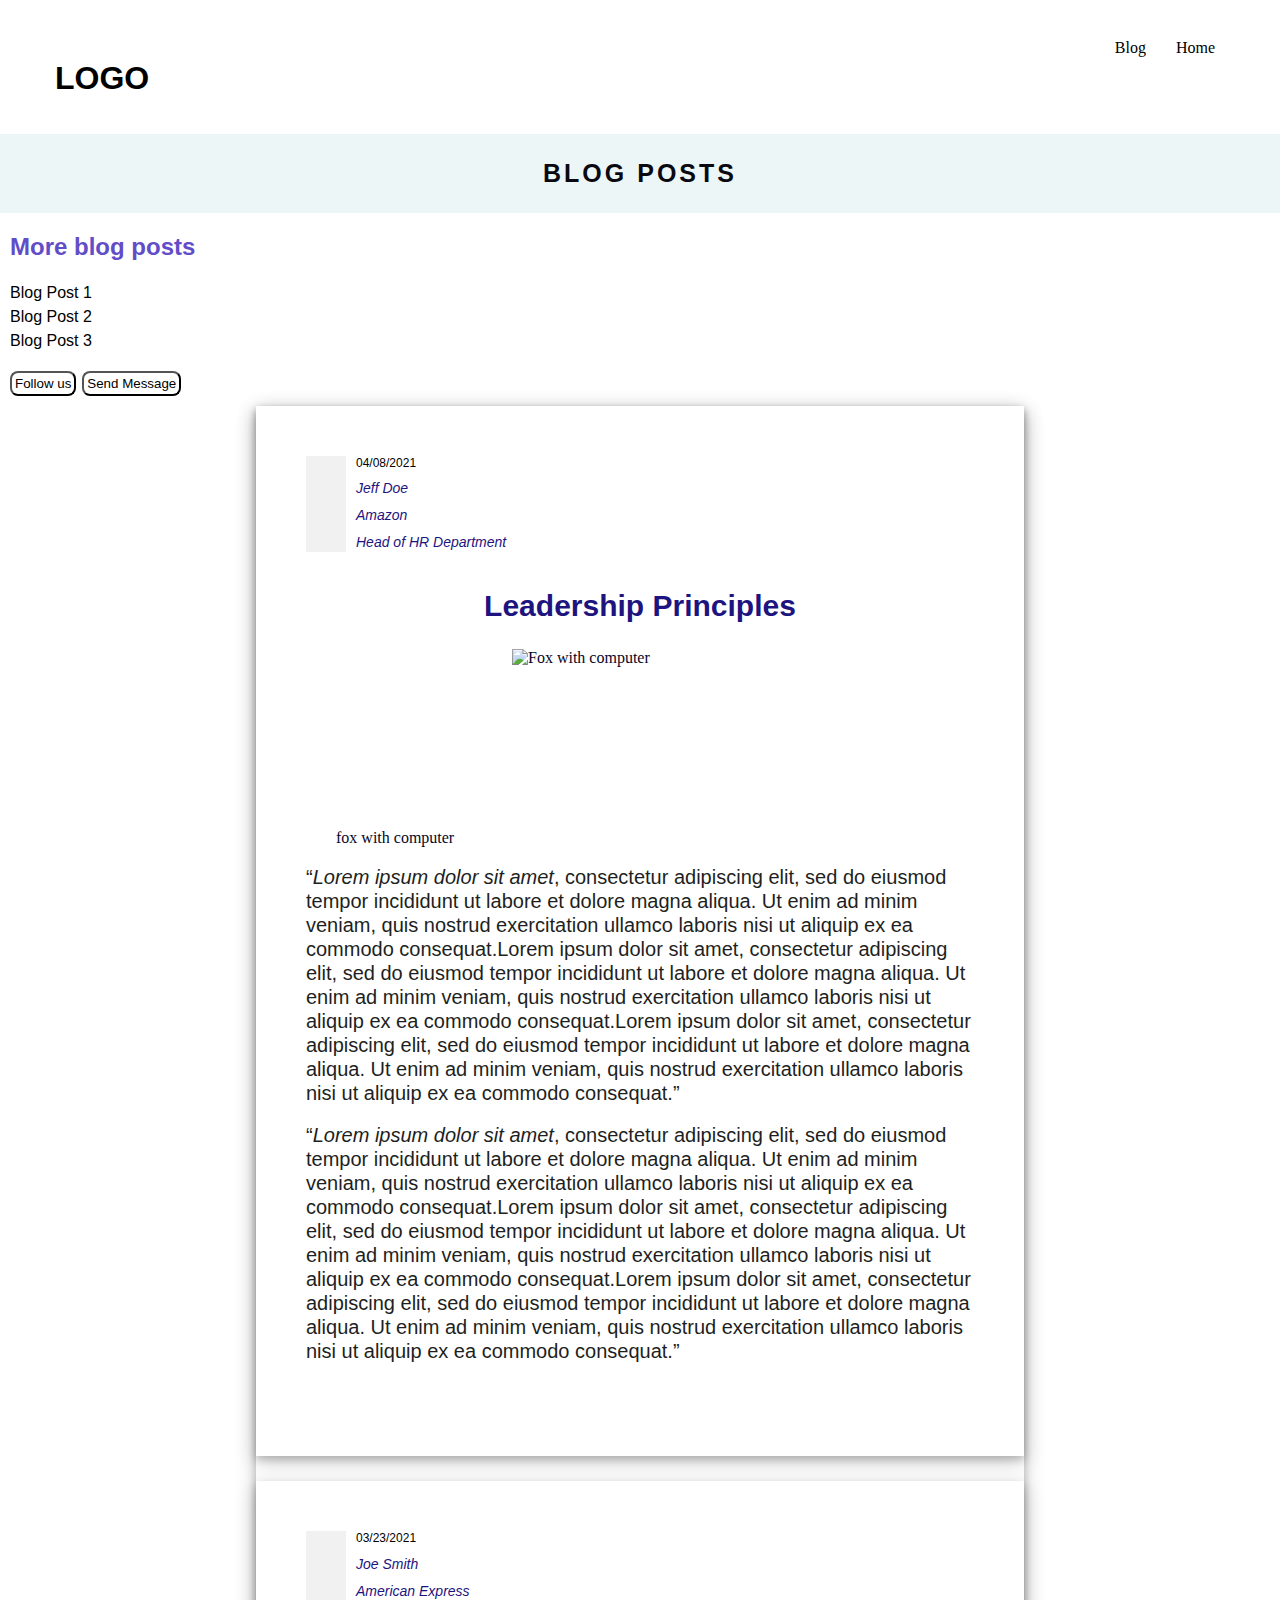
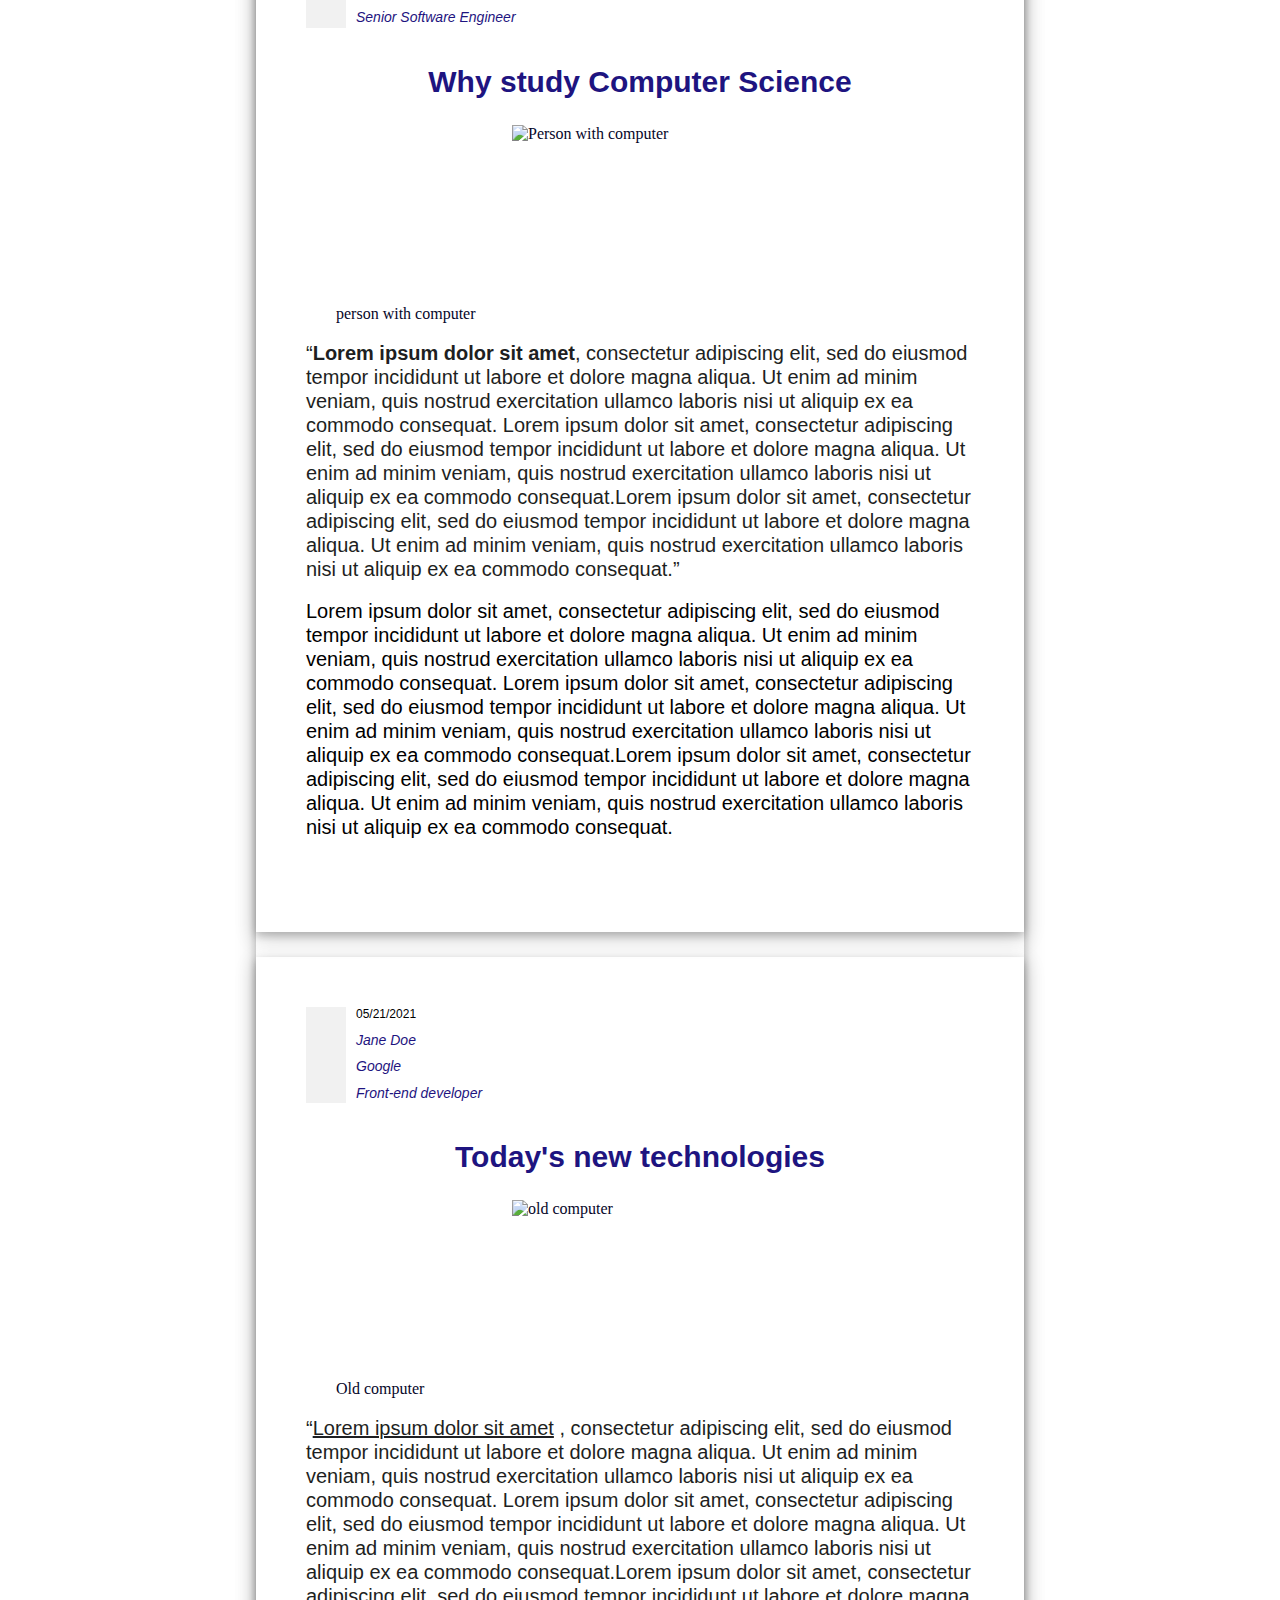
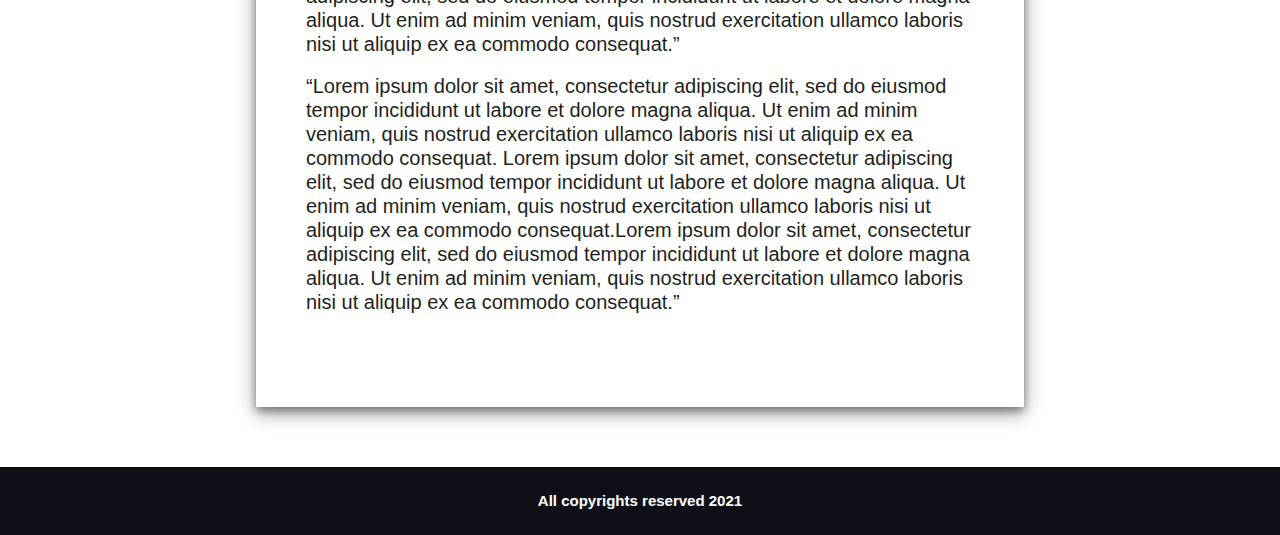
==== commit 7fba2dd1: "Update blog.html" ====
--- a/blog.html
+++ b/blog.html
@@ -88,6 +88,8 @@
                             <figure>
 
                             <img class = "cardimg" src = "https://images.unsplash.com/photo-1589652717521-10c0d092dea9?ixid=MnwxMjA3fDB8MHxwaG90by1wYWdlfHx8fGVufDB8fHx8&ixlib=rb-1.2.1&auto=format&fit=crop&w=1500&q=80" alt ="Fox with computer" />
+                            <figcaption>fox with computer</figcaption>
+                            </figure>
                             
 
                             <p class ="p-cards-blog"><q><i>Lorem ipsum dolor sit amet</i>, consectetur adipiscing elit, sed do eiusmod tempor incididunt ut labore et dolore magna aliqua. Ut enim ad minim veniam, quis nostrud exercitation ullamco laboris nisi ut aliquip ex ea commodo consequat.Lorem ipsum dolor sit amet, consectetur adipiscing elit, sed do eiusmod tempor incididunt ut labore et dolore magna aliqua. Ut enim ad minim veniam, quis nostrud exercitation ullamco laboris nisi ut aliquip ex ea commodo consequat.Lorem ipsum dolor sit amet, consectetur adipiscing elit, sed do eiusmod tempor incididunt ut labore et dolore magna aliqua. Ut enim ad minim veniam, quis nostrud exercitation ullamco laboris nisi ut aliquip ex ea commodo consequat.</q></p>
@@ -122,7 +124,11 @@
 
                             <p class = "blog-title"><b>Why study Computer Science</b></p>
 
+                            <figure>
+
                             <img class = "cardimg" src = "https://images.unsplash.com/photo-1621570070356-b77aa8bf71b0?ixid=MnwxMjA3fDF8MHxwaG90by1wYWdlfHx8fGVufDB8fHx8&ixlib=rb-1.2.1&auto=format&fit=crop&w=1500&q=80" alt ="Person with computer"/>
+                            <figcaption>person with computer</figcaption>
+                            </figure>
 
                             <p class ="p-cards-blog"><q><b>Lorem ipsum dolor sit amet</b>, consectetur adipiscing elit, sed do eiusmod tempor incididunt ut labore et dolore magna aliqua. Ut enim ad minim veniam, quis nostrud exercitation ullamco laboris nisi ut aliquip ex ea commodo consequat. Lorem ipsum dolor sit amet, consectetur adipiscing elit, sed do eiusmod tempor incididunt ut labore et dolore magna aliqua. Ut enim ad minim veniam, quis nostrud exercitation ullamco laboris nisi ut aliquip ex ea commodo consequat.Lorem ipsum dolor sit amet, consectetur adipiscing elit, sed do eiusmod tempor incididunt ut labore et dolore magna aliqua. Ut enim ad minim veniam, quis nostrud exercitation ullamco laboris nisi ut aliquip ex ea commodo consequat.</q></p>
                             <p class ="p-cards-blog">Lorem ipsum dolor sit amet, consectetur adipiscing elit, sed do eiusmod tempor incididunt ut labore et dolore magna aliqua. Ut enim ad minim veniam, quis nostrud exercitation ullamco laboris nisi ut aliquip ex ea commodo consequat. Lorem ipsum dolor sit amet, consectetur adipiscing elit, sed do eiusmod tempor incididunt ut labore et dolore magna aliqua. Ut enim ad minim veniam, quis nostrud exercitation ullamco laboris nisi ut aliquip ex ea commodo consequat.Lorem ipsum dolor sit amet, consectetur adipiscing elit, sed do eiusmod tempor incididunt ut labore et dolore magna aliqua. Ut enim ad minim veniam, quis nostrud exercitation ullamco laboris nisi ut aliquip ex ea commodo consequat.</p>
@@ -157,15 +163,15 @@
 
                             <p class = "blog-title"> <b>Today's new technologies</b></p>
 
+                            <figure>
+
                             <img class = "cardimg" src = "https://images.unsplash.com/photo-1550745165-9bc0b252726f?ixid=MnwxMjA3fDB8MHxwaG90by1wYWdlfHx8fGVufDB8fHx8&ixlib=rb-1.2.1&auto=format&fit=crop&w=1500&q=80" alt ="old computer"/>
+                            <figcaption>Old computer</figcaption>
+                            </figure>
 
                             <p class ="p-cards-blog"><q><ins>Lorem ipsum dolor sit amet</ins> , consectetur adipiscing elit, sed do eiusmod tempor incididunt ut labore et dolore magna aliqua. Ut enim ad minim veniam, quis nostrud exercitation ullamco laboris nisi ut aliquip ex ea commodo consequat. Lorem ipsum dolor sit amet, consectetur adipiscing elit, sed do eiusmod tempor incididunt ut labore et dolore magna aliqua. Ut enim ad minim veniam, quis nostrud exercitation ullamco laboris nisi ut aliquip ex ea commodo consequat.Lorem ipsum dolor sit amet, consectetur adipiscing elit, sed do eiusmod tempor incididunt ut labore et dolore magna aliqua. Ut enim ad minim veniam, quis nostrud exercitation ullamco laboris nisi ut aliquip ex ea commodo consequat.</q></p>
 
                             <p class ="p-cards-blog"><q>Lorem ipsum dolor sit amet, consectetur adipiscing elit, sed do eiusmod tempor incididunt ut labore et dolore magna aliqua. Ut enim ad minim veniam, quis nostrud exercitation ullamco laboris nisi ut aliquip ex ea commodo consequat. Lorem ipsum dolor sit amet, consectetur adipiscing elit, sed do eiusmod tempor incididunt ut labore et dolore magna aliqua. Ut enim ad minim veniam, quis nostrud exercitation ullamco laboris nisi ut aliquip ex ea commodo consequat.Lorem ipsum dolor sit amet, consectetur adipiscing elit, sed do eiusmod tempor incididunt ut labore et dolore magna aliqua. Ut enim ad minim veniam, quis nostrud exercitation ullamco laboris nisi ut aliquip ex ea commodo consequat.</q></p>
-
-
-                            
-                           
 
                             <div class = "social-icons">
                                 <i href = "#" class="fab fa-facebook-f"></i>
--- a/css/icon.css
+++ b/css/icon.css
@@ -0,0 +1,10 @@
+@import url(https://fontawesome.com/v5.15/icons/facebook?style=brands);
+
+ .fa{
+     width: 20px;
+
+ }
+
+ .facebook{
+     color: #000;
+ }
--- a/css/project1.css
+++ b/css/project1.css
@@ -1,137 +1,416 @@
-<!DOCTYPE html>
-<html>
-    <head>
-        <title>My portfolio</title>
-
-        <meta charset="utf-8" />
-        <meta name = "name" description = "This is my portfolio created as part of Udacity project"/>
-        <meta content="width=device-width, initial-scale=1, maximum-scale=1" name="viewport"/>
-
-        <link href = "css/project1.css" type = "text/css" rel = "stylesheet" />
-        <link href = "css/typography.css" type = "text/css" rel = "stylesheet" /> 
-        <link href = "css/icon.css" type = "text/css" rel = "stylesheet" /> 
-        <script src="https://kit.fontawesome.com/f7e4b6a6a0.js" crossorigin="anonymous"></script>
-    </head>
-
-    <body>
-    
-        <div class = "wrapper">
-            <div class = "container">
+body{
+    background-color: #ffffff;
+    /* font-family:'Gill Sans', 'Gill Sans MT', Calibri, 'Trebuchet MS', sans-serif; */
+    font-family: 'Newspaper';
+    font-size: medium;
+    color: rgb(6, 6, 41);
+  
+} 
+
+
+.wrapper{
+    margin-left:auto;
+    margin-right: auto;
+  
+
+}
+
+.container {
+    position: relative;
+    display: grid;
+    grid-template-columns: 200px 200px;
+    grid-template-rows: 100px 180px 450px 100px;
+    grid-template-areas: 
+    "hd hd hd hd hd hd hd hd"
+    "dp dp dp dp dp dp dp dp"
+    "sd main main main main main main main"
+    "ft ft ft ft ft ft ft ft";
+   
+    /* border: 2px solid #1c134a; */
+}
+
+
+.box{
+    /* border: 2px solid #d87093; */
+    /* background-color: #7ee96e60; */
+}
+
+.header{
+    grid-area: hd; 
+    background-color: #ffffff;;   
+}
+
+.description{
+    grid-area: dp;
+    background-color: rgb(237, 246, 246);
+}
+.sideposts{
+    grid-area: sd;
+}
+
+.content{
+    grid-area:main;
+}
+.footer{ 
+    grid-area:ft;
+    background-color: #0f1017;
+    position: absolute;
+    left: 0;
+    width: 100%; 
+    color: white;
+    text-align: center;
+    
+     
+ }
+
+ .footercontent{
+     color:#ffffff;
+ }
+
+
+
+/* -------------------------------- */
+/* HEADER LAYOUT AND DESIGN */
+/* ----------------------------------- */
+ /* .headernav{
+    
+    padding: 7px;
+    text-decoration: none;   
+} */
+
+
+li{
+    display: inline;
+}
+
+.menu{
+    float: right;
+    margin: 15px;
+    text-decoration: none;
+    color: #000000;
+    font-family: 'Comfortaa';
+}
+
+.menu1{
+    font-family: 'Comfortaa';
+
+}
+
+
+li:first-child{
+    float: left;
+    margin: 15px;
+}
+
+.navitems{
+    
+    margin-right: 50px;
+    text-decoration: none;
+    color:black;
+    
+}
+
+/* -------------------------------- */
+/* SIDE-POSTS LAYOUT AND DESIGN */
+/* ----------------------------------- */
+
+.sideposts{
+    background-color: #ffffff;
+}
+.sideposts-details{
+    margin: 10px;
+}
+.sidelist{
+    line-height: 1.5em;
+    /* padding: 40px; */
+}
+
+.author-desc{
+    font-weight: 100;
+    /* margin: 30px; */
+}
+
+.sideposts-btn{
+    display: inline;
+    font-family: 'Raleway', sans-serif;
+    padding: 3px;
+    border-radius: 8px;
+    border-radius: 1px solid #988379;
+    margin-right: 2px;
+    
+
+    background-color: transparent;
+    cursor: pointer;
+
+}
+
+/* -------------------------------- */
+/* CARDS-BLOG-POST LAYOUT AND DESIGN */
+/* ----------------------------------- */
+
+.cards{
+        display: grid;
+        /* flex-direction: row; */
+        /* justify-content: space-between; */
+        width: 80vw;
+        height: 60vh;
+        margin: auto;
+        grid-template-columns: 80vw;
+        grid-template-columns: repeat(3, 1fr);
+        grid-gap: 5px; 
+        justify-content: center; box-shadow: 0 4px 8px 0 rgba(0, 0, 0, 0.2), 0 6px 20px 0 rgba(0, 0, 0, 0.19);
+
+}
+
+
+
+.cardlayout{
+    box-shadow: 0 4px 8px 0 rgba(0, 0, 0, 0.2), 0 6px 20px 0 rgba(0, 0, 0, 0.19);
+}
+
+.cardclass{
+    margin: 10px;
+    line-height: 0.9;
+    
+    
+}
+
+
+
+.cardimg{
+    display: flex;
+    flex-direction: row;
+    width: 20vw;
+    height: 20vh; 
+  
+    
+}
+
+.p-cards{
+    margin: 10px;
+    margin-top: 15px;
+    font-size: 15px;
+    color: #000000;
+    line-height: 1.2em;
+}
+
+.p-cards-blog{
+    margin: 10px;
+    margin-top: 18px;
+    font-size: 20px;
+    color: #000000;
+    line-height: 1.2em;
+}
+
+.p-cards-small{
+    font-size: 12px;
+    color:#000000;
+
+}
+
+img {
+    display: block;
+    margin-left: auto;
+    margin-right: auto;
+    width: 40%;
+  }
+
+.author{
+    font-size: 14px;;
+}
+
+.btn-card{
+    font-family: 'Raleway', sans-serif;
+    padding: 3px;
+    border-radius: 8px;
+    border-radius: 1px solid #988379;
+    margin: 10px;
+    float: right;
+    background-color: transparent;
+    cursor: pointer;
+}
+
+.btn-card:hover{
+    box-shadow: 0 4px 8px 0 rgba(0, 0, 0, 0.2), 0 6px 20px 0 rgba(0, 0, 0, 0.19);
+
+}
+
+/* -------------------------------- */
+/* DESCRIPTION TEXT DESIGN */
+/* ----------------------------------- */
+
+.description-p{
+    text-align: center;
+    font-size: 22px;
+    margin: 0 80px 0 80px;
+    font-weight: 200;
+    line-height: 1.3em;
+
+
+}
+
+.description-h3{
+    text-align: center;
+    font-size: 25px;
+    letter-spacing: 3px;
+
+}
+
+
+/* -------------------------------- */
+/* FOOTER LAYOUT AND DESIGN */
+/* ----------------------------------- */
+.footercontent{
+    text-align: center;
+    font-size: 15px;
+  
+    
+}
+
+@media screen and (max-width: 480px){
+
+    .cardimg{
+        width: auto;
+    }
+
+    .description-p{
+        text-align: center;
+        font-size: 18px;
+        margin: 0 30px 10px 30px;
+        font-weight: 200;
+        line-height: 1.3em;
+    
+    
+    }
+
+    .container{
         
-                    <header class="header box">
-                        <div class = "header ">
-                            <div class = "headernav">
-                                <nav>
-                                    <ul class = "navitems">
-                                        <li><a class = "menu1"><h1>LOGO</h1></a></li>
-                                        <li><a class = "menu" href = "index.html">Home</a></li>
-                                        <li><a class = "menu" href = "blog.html">Blog</a></li>
-                                    </ul>
-                                </nav>
-                            </div>
-                        </div>
-                    </header>
-            
-
-                    <div class="description box">
-                        <h3 class = "description-h3">Welcome to My Blog</h3>
-                        <p class = "description-p">Lorem ipsum dolor sit amet, consectetur adipiscing elit, sed do eiusmod tempor incididunt ut labore et dolore magna aliqua. <q cite = "https://www.lipsum.com/">Ut enim ad minim veniam, quis nostrud exercitation ullamco laboris nisi ut aliquip ex ea commodo. </q></p>
-                    </div>
-                    
-            
-
-
-                <div class="sideposts box">
-                    <div class = "sideposts-details">
-                        <h2>More blog posts</h2>
-                            <li class = "sidelist"><a href = "#">Blog Post 1</a></li><br/>
-                            <li class = "sidelist"><a href = "#">Blog Post 2</a></li><br/>
-                            <li class = "sidelist"><a href = "#">Blog Post 3</a></li><br/>
-                        <br/>
-                        <button class = "sideposts-btn">Follow us</button>
-                        <button class = "sideposts-btn">Send Message</button>
-
-                    </div>
-                </div>
-
-     <main >
-
-                <div class="content box">
-                    <section class = "cards">
-                    
-                            <div id = "one" class = "box cardlayout">
-                                <div class ="cardclass">
-                                    <p class = "p-cards-small">Date posted</p>
-                                    <p><b>Leadership Principles</b></p>
-                                    <p class ="author"><i>Author Name</i></p>
-                                </div>
-                                <figure>
-                                    <img class = "cardimg" src = "https://images.unsplash.com/photo-1589652717521-10c0d092dea9?ixid=MnwxMjA3fDB8MHxwaG90by1wYWdlfHx8fGVufDB8fHx8&ixlib=rb-1.2.1&auto=format&fit=crop&w=1500&q=80" alt ="Fox with computer"/>
-                                    <figcaption>Fox with computer</figcaption>
-                                </figure>
-
-                                <p class ="p-cards">Lorem ipsum dolor sit amet, consectetur adipiscing elit, sed do eiusmod tempor incididunt ut labore et dolore magna aliqua. Ut enim ad minim veniam, quis nostrud exercitation ullamco laboris nisi ut aliquip ex ea commodo consequat.</p>
-                                <div>
-                                    <button type="button" class = "btn-card" onclick="window.location.href='/blog.html'">Go to post</button>
-                                </div>
-
-                               
-                            </div>
-                
-
-
-                  
-                            <div id = "two" class = " box cardlayout">
-                                <div class ="cardclass">
-                                    <p class = "p-cards-small">Date posted</p>
-                                    <p><b>Why study Computer Science</b></p>
-                                    <p class ="author"><i>Author Name</i></p>
-                                </div>
-                                <figure>
-                                        <img class = "cardimg" src = "https://images.unsplash.com/photo-1621570070356-b77aa8bf71b0?ixid=MnwxMjA3fDF8MHxwaG90by1wYWdlfHx8fGVufDB8fHx8&ixlib=rb-1.2.1&auto=format&fit=crop&w=1500&q=80 alt ="Red Radish picture"/>
-                                        <figcaption>Person with computer</figcaption>
-                                    </figure>
-                                    
-
-                                    <p class ="p-cards">Lorem ipsum dolor sit amet, consectetur adipiscing elit, sed do eiusmod tempor incididunt ut labore et dolore magna aliqua. Ut enim ad minim veniam, quis nostrud exercitation ullamco laboris nisi ut aliquip ex ea commodo consequat.</p>
-
-                                    <button  type="button" class = "btn-card" onclick="window.location.href='/blog.html'">Go to post</button>
-                            </div>
-                    
-
-                
-                            <div id = "three" class = "box cardlayout">
-                                <div class ="cardclass">
-                                    <p class = "p-cards-small">Date posted</p>
-                                    <p><b>Today's new technologies</b></p>
-                                    <p class ="author"><i>Author Name</i></p>
-                                </div>
-
-                                    <figure>
-                                        <img class = "cardimg" src = "https://images.unsplash.com/photo-1550745165-9bc0b252726f?ixid=MnwxMjA3fDB8MHxwaG90by1wYWdlfHx8fGVufDB8fHx8&ixlib=rb-1.2.1&auto=format&fit=crop&w=1500&q=80" alt ="Red Bell Pepper picture"/>
-                                        <figcaption>Old computer</figcaption>
-                                    </figure>
-                                    <p class ="p-cards">Lorem ipsum dolor sit amet, consectetur adipiscing elit, sed do eiusmod tempor incididunt ut labore et dolore magna aliqua. Ut enim ad minim veniam...</p>
-
-                                    <button type="button" class = "btn-card" onclick="window.location.href='/blog.html'">Go to post</button>
-                            </div>    
-                     
-                    </section>
-                </div>
-        </main>
-
-
-            </div>
-        </div>
-
-            <footer>
-                <div class="footer box">
-                    <div>
-                        <h5 class = "footercontent">All copyrights reserved 2021</h5>
-                    </div>
-                </div>
-             </footer>
-
-    
-    </body>
-</html>
+        display: flex;
+        flex-wrap: wrap;
+        flex-direction: column;
+    
+    }
+
+    .cards{
+        display: flex;
+        flex-wrap: wrap;
+        flex-direction: row;
+        width: auto;
+
+    }
+
+    img{
+        width: 100%;
+    }
+
+    .header{
+        grid-area: hd; 
+    
+    }
+    
+  
+    .sideposts{
+        grid-area: sd;
+    }
+    
+    .content{
+        grid-area:main;
+    }
+    .footer{ 
+        grid-area:ft;
+         
+     }
+
+   
+    .description-h3{
+        text-align: center;
+        font-size: 25px;
+        letter-spacing: 3px;
+    
+    }
+   
+    
+}
+
+@media screen and (max-width: 1200px) {
+    .container-blog{
+        position: relative;
+        display: grid;
+        grid-template-columns: 200px 200px;
+        grid-template-rows: 100px 180px auto 100px;
+        grid-template-areas: 
+        "hd hd hd hd hd hd hd hd"
+        "dp dp dp dp dp dp dp dp"
+        "sd main main main main main main main"
+        "ft ft ft ft ft ft ft ft";
+    
+    }
+    
+}
+
+
+
+@media screen and (max-width: 880px){
+
+    .cardimg{
+        width: auto;
+    }
+
+    .description-p{
+        text-align: center;
+        font-size: 18px;
+        margin: 0 30px 10px 30px;
+        font-weight: 200;
+        line-height: 1.3em;
+    
+    
+    }
+
+    .container{
+        
+        display: flex;
+        flex-wrap: wrap;
+        flex-direction: column;
+    
+    }
+
+    .cards{
+        display: flex;
+        flex-wrap: wrap;
+        flex-direction: row;
+        width: auto;
+
+    }
+
+    img{
+        width: 100%;
+    }
+
+    .header{
+        grid-area: hd; 
+    
+    }
+    
+  
+    .sideposts{
+        grid-area: sd;
+    }
+    
+    .content{
+        grid-area:main;
+    }
+    
+    .footer{ 
+        grid-area:ft;
+         
+     }
+
+    .description-h3{
+        text-align: center;
+        font-size: 25px;
+        letter-spacing: 3px;
+    
+    }
+   
+    
+}
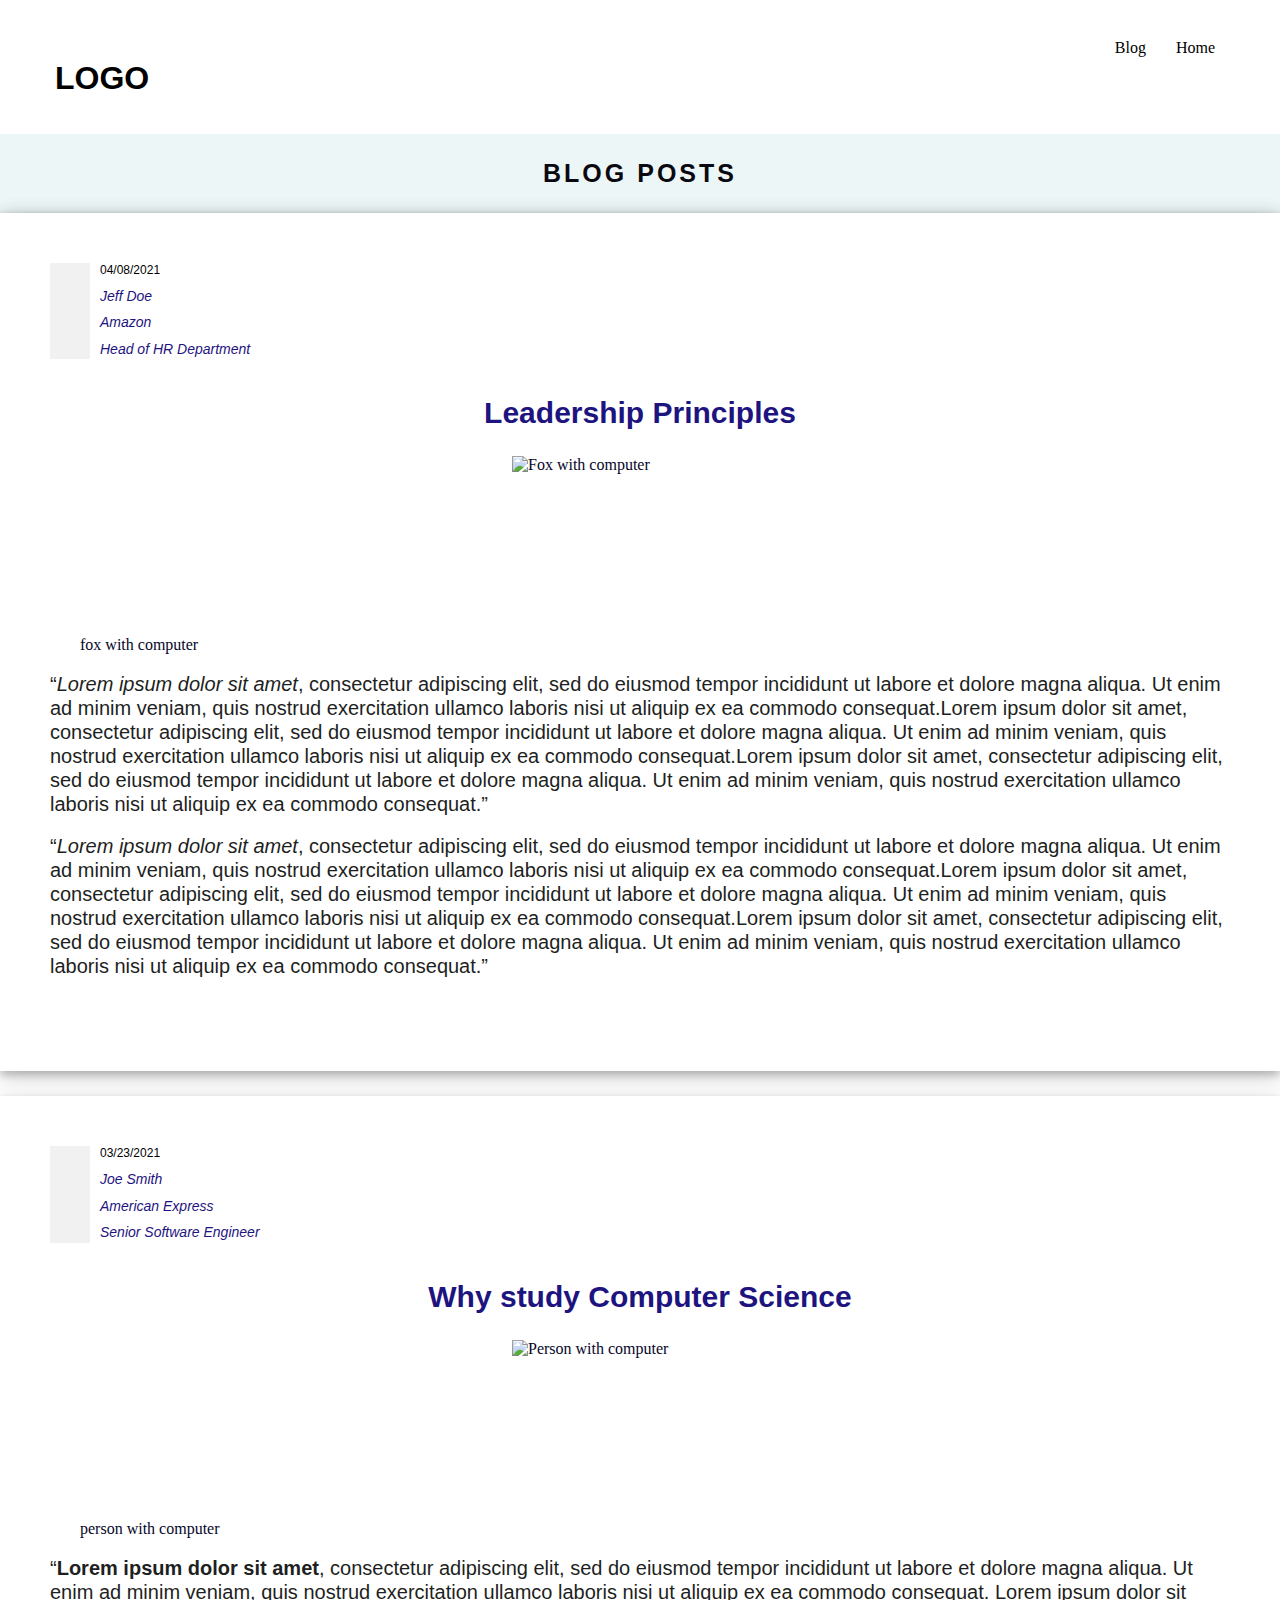
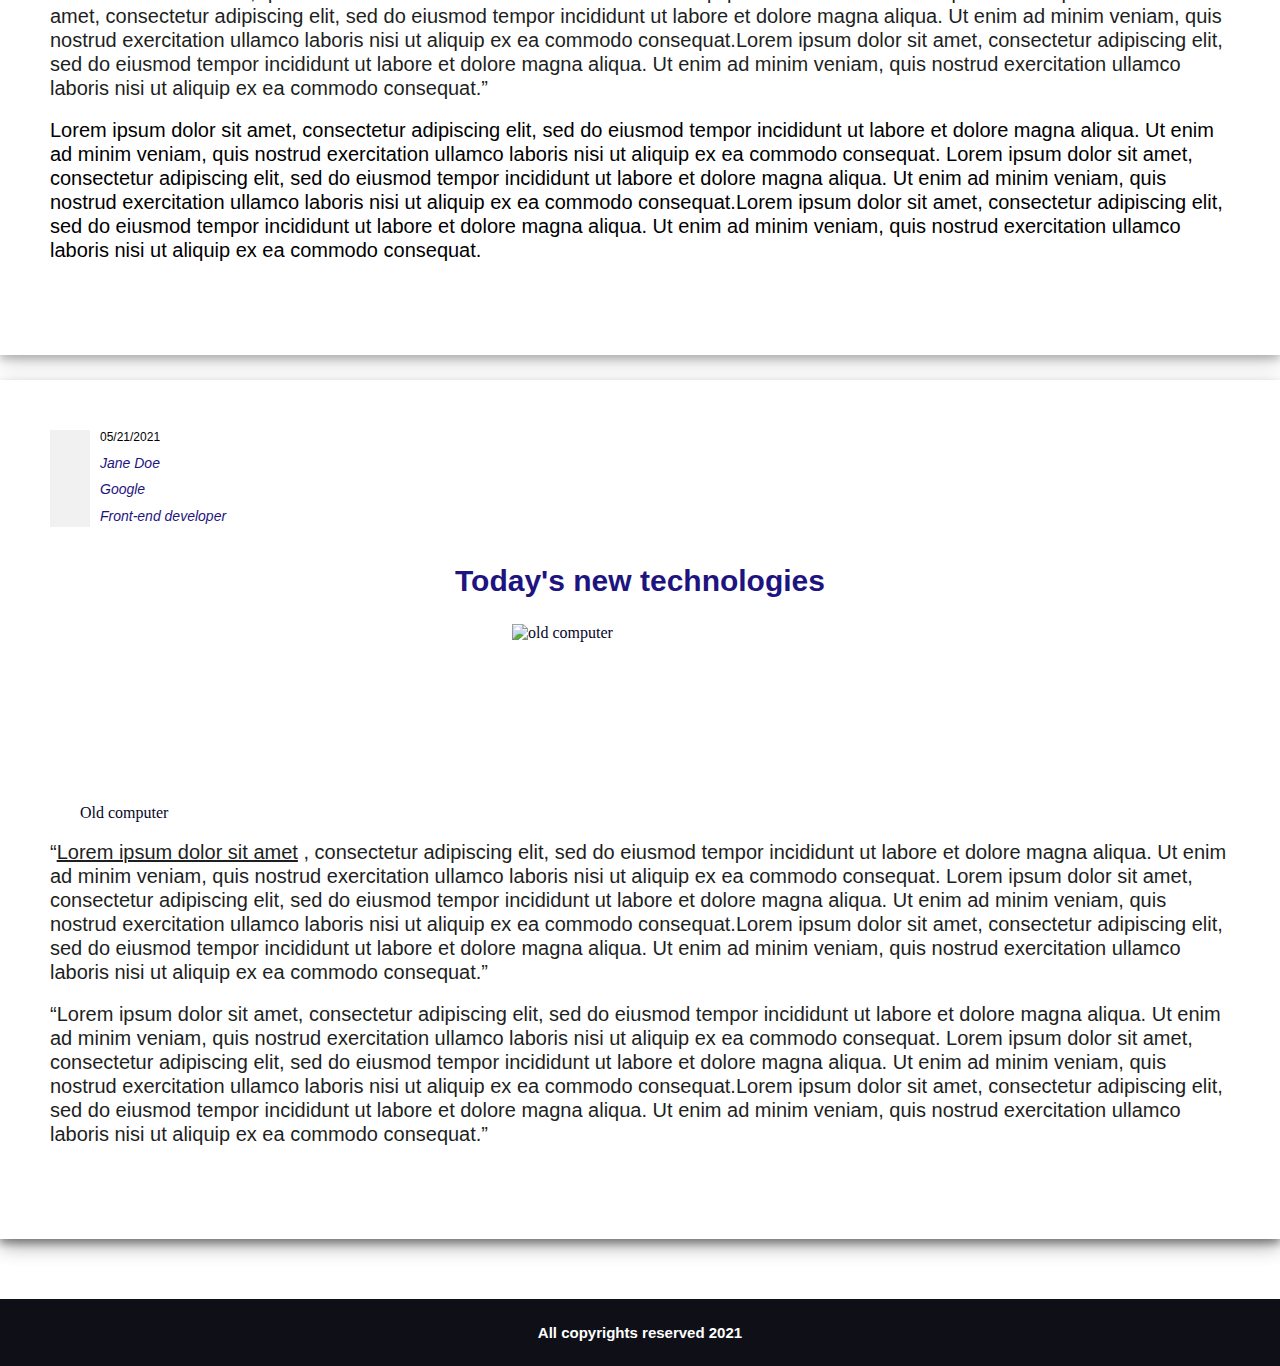
==== commit da9147ed: "Update blog.html" ====
--- a/blog.html
+++ b/blog.html
@@ -46,20 +46,7 @@
 
    
 
-            <div class="sideposts box">
-                <div class = "sideposts-details">
-                    <h2>More blog posts</h2>
-                    <li class = "sidelist"><a href = "#">Blog Post 1</a></li><br/>
-                    <li class = "sidelist"><a href = "#">Blog Post 2</a></li><br/>
-                    <li class = "sidelist"><a href = "#">Blog Post 3</a></li><br/>
-                    <br/>
-                  
-
-                    <button class = "sideposts-btn">Follow us</button>
-                    <button class = "sideposts-btn">Send Message</button>
-
-                </div>
-            </div>
+            
 
 
             <div class="content box">
--- a/css/blog.css
+++ b/css/blog.css
@@ -1,3 +1,8 @@
+@import "icon.css";
+@import "project1.css";
+@import "typography.css";
+
+
 .container-blog{
     position: relative;
     display: grid;
@@ -6,7 +11,7 @@
     grid-template-areas: 
     "hd hd hd hd hd hd hd hd"
     "dp dp dp dp dp dp dp dp"
-    "sd main main main main main main main"
+    "main main main main main main main main"
     "ft ft ft ft ft ft ft ft";
     margin-bottom: 60px;
 }
@@ -15,7 +20,7 @@
         display: grid;
         /* flex-direction: row; */
         /* justify-content: space-between; */
-        width: 60%;
+        width: 100%;
         height: auto;
         margin: auto;
         grid-template-rows: 80vw;
@@ -85,20 +90,89 @@
 @media screen and (max-width: 1200px) {
     .container-blog{
         position: relative;
-        display: grid;
+      
+        grid-template-columns: 200px 200px;
+        grid-template-rows: 100px auto 100px;
+        grid-template-areas: 
+        "hd hd hd hd hd hd hd hd"
+      
+        "main main main main main main main main"
+        "ft ft ft ft ft ft ft ft";
+    
+    }
+    
+}
+
+@media screen and (max-width: 480px){
+
+    .container-blog{
+        position: relative;
+       
         grid-template-columns: 200px 200px;
         grid-template-rows: 100px 180px auto 100px;
         grid-template-areas: 
         "hd hd hd hd hd hd hd hd"
         "dp dp dp dp dp dp dp dp"
-        "sd main main main main main main main"
-        "ft ft ft ft ft ft ft ft";
-    
-    }
-    
-}
-
-@media screen and (min-width: 500px){
+        "main main main main main main main main"
+        "ft ft ft ft ft ft ft ft";
+    
+    }
+
+   
+
+    .header{
+        grid-area: hd; 
+    
+    }
+
+    .card-blog{
+        display: flex;
+        flex-wrap: wrap;
+        flex-direction: row;
+        width: auto;
+        
+
+    }
+
+    .card-container{
+        width: auto;
+    }
+    
+    .description{
+        grid-area: dp;
+        background-color: rgb(237, 246, 246);
+    }
+    .sideposts{
+        grid-area: sd;
+    }
+    
+    .content{
+        grid-area:main;
+    }
+    .footer{ 
+        grid-area:ft;
+    
+         
+     }
+
+   
+    
+}
+
+@media screen and (min-width: 700px){
+
+    .container-blog{
+        position: relative;
+        
+        grid-template-columns: 200px 200px;
+        grid-template-rows: 100px 180px auto 100px;
+        grid-template-areas: 
+        "hd hd hd hd hd hd hd hd"
+        "dp dp dp dp dp dp dp dp"
+        "main main main main main main main main"
+        "ft ft ft ft ft ft ft ft";
+    
+    }
 
     .container-blog{
         
@@ -112,6 +186,19 @@
         grid-area: hd; 
     
     }
+
+    .card-blog{
+        display: flex;
+        flex-wrap: wrap;
+        flex-direction: row;
+        width: auto;
+        
+
+    }
+
+    .card-container{
+        width: auto;
+    }
     
     .description{
         grid-area: dp;
@@ -135,14 +222,24 @@
 }
 
 
-@media screen and (max-width: 480px){
-
-    .container-blog{
-        
-        display: flex;
-        flex-wrap: wrap;
-        flex-direction: column;
-    
+
+@media screen and (min-width: 990px){
+
+    .container-blog{
+        position: relative;
+        
+        grid-template-columns: 200px 200px;
+        grid-template-rows: 100px 180px auto 100px;
+        grid-template-areas: 
+        "hd hd hd hd hd hd hd hd"
+        "dp dp dp dp dp dp dp dp"
+        "main main main main main main main main"
+        "ft ft ft ft ft ft ft ft";
+    
+    }
+
+    .card-container{
+        width: auto;
     }
 
     img{
--- a/css/project1.css
+++ b/css/project1.css
@@ -1,9 +1,14 @@
+@import "icon.css";
+@import "blog.css";
+@import "typography.css";
+
 body{
     background-color: #ffffff;
     /* font-family:'Gill Sans', 'Gill Sans MT', Calibri, 'Trebuchet MS', sans-serif; */
     font-family: 'Newspaper';
     font-size: medium;
     color: rgb(6, 6, 41);
+   
   
 } 
 
@@ -30,10 +35,6 @@
 }
 
 
-.box{
-    /* border: 2px solid #d87093; */
-    /* background-color: #7ee96e60; */
-}
 
 .header{
     grid-area: hd; 
@@ -56,6 +57,7 @@
     background-color: #0f1017;
     position: absolute;
     left: 0;
+
     width: 100%; 
     color: white;
     text-align: center;
@@ -72,11 +74,6 @@
 /* -------------------------------- */
 /* HEADER LAYOUT AND DESIGN */
 /* ----------------------------------- */
- /* .headernav{
-    
-    padding: 7px;
-    text-decoration: none;   
-} */
 
 
 li{
@@ -269,9 +266,19 @@
 
 @media screen and (max-width: 480px){
 
+    body{
+        padding-bottom: 50px;
+    }
+
+    .wrapper{
+        margin-bottom: 150px;
+    }
+
     .cardimg{
         width: auto;
     }
+
+    
 
     .description-p{
         text-align: center;
@@ -288,15 +295,22 @@
         display: flex;
         flex-wrap: wrap;
         flex-direction: column;
-    
-    }
+       
+    
+    }
+
 
     .cards{
         display: flex;
         flex-wrap: wrap;
         flex-direction: row;
         width: auto;
-
+        
+
+    }
+
+    .cardlayout{
+        padding-bottom: 70px;
     }
 
     img{
@@ -315,9 +329,12 @@
     
     .content{
         grid-area:main;
+       
     }
     .footer{ 
-        grid-area:ft;
+        position: fixed;
+        bottom: 0;
+
          
      }
 
@@ -332,10 +349,95 @@
     
 }
 
-@media screen and (max-width: 1200px) {
-    .container-blog{
+@media screen and (max-width: 990px){
+
+    body{
+        padding-bottom: 50px;
+    }
+
+    .wrapper{
+        margin-bottom: 150px;
+    }
+
+    .cardimg{
+        width: auto;
+    }
+
+    
+
+    .description-p{
+        text-align: center;
+        font-size: 18px;
+        margin: 0 30px 10px 30px;
+        font-weight: 200;
+        line-height: 1.3em;
+    
+    
+    }
+
+    .container{
+        
+        display: flex;
+        flex-wrap: wrap;
+        flex-direction: column;
+       
+    
+    }
+
+
+    .cards{
+        display: flex;
+        flex-wrap: wrap;
+        flex-direction: row;
+        width: auto;
+        
+
+    }
+
+    .cardlayout{
+        padding-bottom: 70px;
+    }
+
+    img{
+        width: 100%;
+    }
+
+    .header{
+        grid-area: hd; 
+    
+    }
+    
+  
+    .sideposts{
+        grid-area: sd;
+    }
+    
+    .content{
+        grid-area:main;
+       
+    }
+    .footer{ 
+        position: fixed;
+        bottom: 0;
+
+         
+     }
+
+   
+    .description-h3{
+        text-align: center;
+        font-size: 25px;
+        letter-spacing: 3px;
+    
+    }
+   
+    
+}
+
+@media screen and (max-width: 1000px) {
+    /* .container-blog{
         position: relative;
-        display: grid;
+        
         grid-template-columns: 200px 200px;
         grid-template-rows: 100px 180px auto 100px;
         grid-template-areas: 
@@ -344,13 +446,38 @@
         "sd main main main main main main main"
         "ft ft ft ft ft ft ft ft";
     
-    }
-    
-}
-
-
-
-@media screen and (max-width: 880px){
+    } */
+
+    .cards{
+        
+            display: flex;
+            flex-wrap: wrap;
+            flex-direction: row;
+            width: auto;
+            
+    }
+
+    .cardlayout{
+        padding-bottom: 70px;
+
+
+    }
+
+    .footer{
+        grid-area: ft;
+        bottom: 0;
+        width: 100%;
+        position: fixed;
+    }
+    
+}
+
+
+
+/* @media screen and (max-width: 880px){ */
+@media screen and (min-width:769px) and (max-width:900px) {
+    
+
 
     .cardimg{
         width: auto;
@@ -362,7 +489,7 @@
         margin: 0 30px 10px 30px;
         font-weight: 200;
         line-height: 1.3em;
-    
+
     
     }
 
